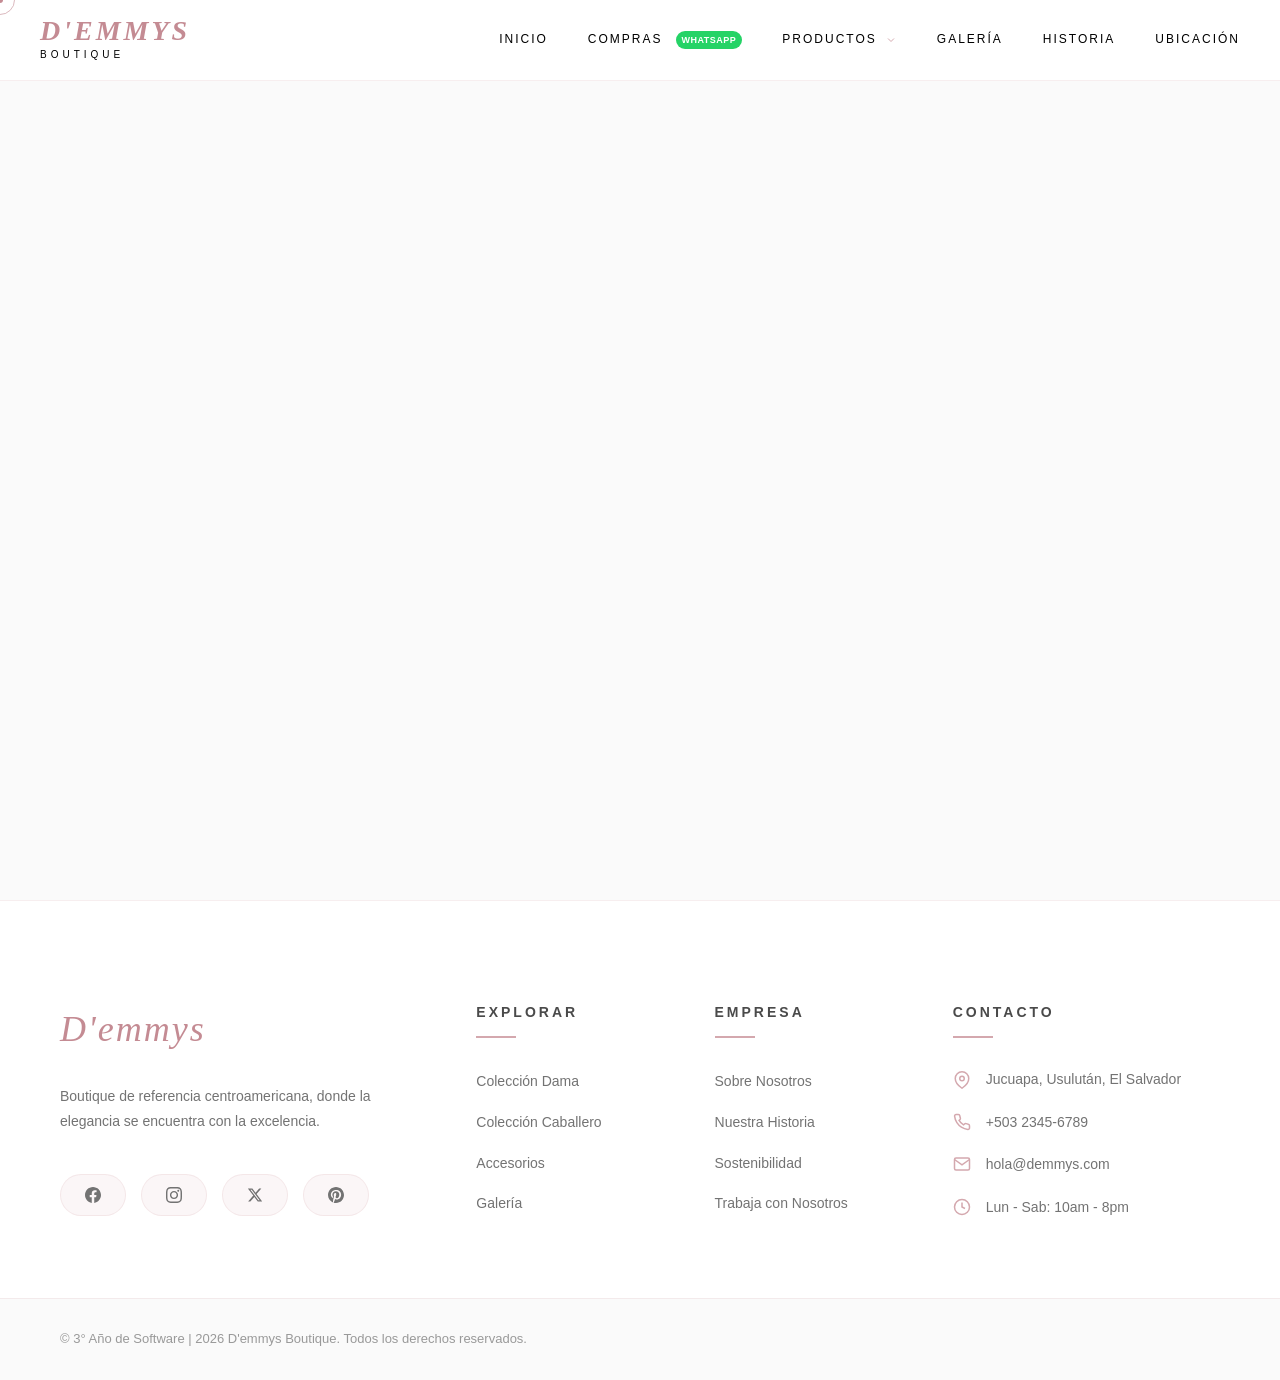
==== compras.html @ dee3576f "Add files via upload" ====
<!DOCTYPE html>
<html lang="es">
<head>
    <meta charset="UTF-8">
    <meta name="viewport" content="width=device-width, initial-scale=1.0">
    <title>Compras | D'emmys Boutique</title>
    <link rel="icon" href="images/Demmy.png">
    <link rel="stylesheet" href="style.css">
    <meta name="description" content="Realiza tus compras en D'emmys Boutique. Carrito de compras con envío a domicilio en Jucuapa, El Salvador.">
    <style>
        /* Estilos específicos para la página de compras */
        .compras-hero {
            padding: 180px 0 100px;
            background: linear-gradient(135deg, #fff 0%, #fafafa 100%);
            text-align: center;
            border-bottom: 1px solid rgba(212, 168, 174, 0.2);
        }

        /* Contenedor del iframe de la tienda */
        .tienda-container {
            width: 100%;
            height: calc(100vh - 80px); /* Altura total menos el navbar */
            margin-top: 80px; /* Espacio para el navbar fijo */
            position: relative;
            overflow: hidden;
        }

        .tienda-container iframe {
            width: 100%;
            height: 100%;
            border: none;
            display: block;
        }

        /* Ajuste para móvil */
        @media (max-width: 768px) {
            .tienda-container {
                height: calc(100vh - 70px);
                margin-top: 70px;
            }
        }
    </style>
</head>
<body>

    <div class="cursor-dot"></div>
    <div class="cursor-ring"></div>

    <div class="scroll-progress"></div>

    <button class="back-to-top" aria-label="Volver arriba">
        <svg viewBox="0 0 24 24" fill="none" stroke="currentColor" stroke-width="2">
            <path d="M18 15l-6-6-6 6"/>
        </svg>
    </button>

    <!-- Header principal de D'emmys (Navbar) -->
    <nav class="navbar" id="navbar">
        <div class="nav-container">
            <a href="index.html" class="logo-link">
                <div class="logo">
                    <span class="logo-text">D'emmys</span>
                    <span class="logo-sub">Boutique</span>
                </div>
            </a>
            
            <ul class="nav-menu">
                <li class="nav-item">
                    <a href="index.html" class="nav-link">
                        <span class="nav-text">Inicio</span>
                        <span class="nav-line"></span>
                    </a>
                </li>
                
                <li class="nav-item">
                    <a href="compras.html" class="nav-link active">
                        <span class="nav-text">Compras</span>
                        <span class="whatsapp-badge">WhatsApp</span>
                        <span class="nav-line" style="width: 100%;"></span>
                    </a>
                </li>
                
                <li class="nav-item dropdown">
                    <a href="productos.html" class="nav-link dropbtn">
                        <span class="nav-text">Productos</span>
                        <svg class="chevron-icon" viewBox="0 0 24 24" fill="none" stroke="currentColor" stroke-width="2">
                            <polyline points="6 9 12 15 18 9"></polyline>
                        </svg>
                    </a>
                    <div class="dropdown-content">
                        <a href="productos.html#dama">Colección Dama</a>
                        <a href="productos.html#caballero">Colección Caballero</a>
                        <a href="productos.html#accesorios">Accesorios Premium</a>
                    </div>
                </li>
                
                <li class="nav-item">
                    <a href="galeria.html" class="nav-link">
                        <span class="nav-text">Galería</span>
                        <span class="nav-line"></span>
                    </a>
                </li>

                <li class="nav-item">
                    <a href="historia.html" class="nav-link">
                        <span class="nav-text">Historia</span>
                        <span class="nav-line"></span>
                    </a>
                </li>

                <li class="nav-item">
                    <a href="ubicacion.html" class="nav-link">
                        <span class="nav-text">Ubicación</span>
                        <span class="nav-line"></span>
                    </a>
                </li>
            </ul>

            <button class="menu-toggle" aria-label="Menú">
                <span></span>
                <span></span>
                <span></span>
            </button>
        </div>
    </nav>

    <!-- Tienda embebida debajo del header -->
    <div class="tienda-container">
        <iframe src="https://demmysboutique57986.store.link/" allowfullscreen loading="lazy"></iframe>
    </div>

    <!-- Footer -->
    <footer class="footer" id="ubicacion">
        <div class="footer-top">
            <div class="container">
                <div class="footer-grid">
                    <div class="footer-brand">
                        <div class="footer-logo">D'emmys</div>
                        <p class="footer-desc">Boutique de referencia centroamericana, donde la elegancia se encuentra con la excelencia.</p>
                        <div class="footer-social">
                            <a href="#" class="social-link" aria-label="Facebook">
                                <svg viewBox="0 0 24 24" fill="currentColor">
                                    <path d="M24 12.073c0-6.627-5.373-12-12-12s-12 5.373-12 12c0 5.99 4.388 10.954 10.125 11.854v-8.385H7.078v-3.47h3.047V9.43c0-3.007 1.792-4.669 4.533-4.669 1.312 0 2.686.235 2.686.235v2.953H15.83c-1.491 0-1.956.925-1.956 1.874v2.25h3.328l-.532 3.47h-2.796v8.385C19.612 23.027 24 18.062 24 12.073z"/>
                                </svg>
                            </a>
                            <a href="#" class="social-link" aria-label="Instagram">
                                <svg viewBox="0 0 24 24" fill="currentColor">
                                    <path d="M12 2.163c3.204 0 3.584.012 4.85.07 3.252.148 4.771 1.691 4.919 4.919.058 1.265.069 1.645.069 4.849 0 3.205-.012 3.584-.069 4.849-.149 3.225-1.664 4.771-4.919 4.919-1.266.058-1.644.07-4.85.07-3.204 0-3.584-.012-4.849-.07-3.26-.149-4.771-1.699-4.919-4.92-.058-1.265-.07-1.644-.07-4.849 0-3.204.013-3.583.07-4.849.149-3.227 1.664-4.771 4.919-4.919 1.266-.057 1.645-.069 4.849-.069zm0-2.163c-3.259 0-3.667.014-4.947.072-4.358.2-6.78 2.618-6.98 6.98-.059 1.281-.073 1.689-.073 4.948 0 3.259.014 3.668.072 4.948.2 4.358 2.618 6.78 6.98 6.98 1.281.058 1.689.072 4.948.072 3.259 0 3.668-.014 4.948-.072 4.354-.2 6.782-2.618 6.979-6.98.059-1.28.073-1.689.073-4.948 0-3.259-.014-3.667-.072-4.947-.196-4.354-2.617-6.78-6.979-6.98-1.281-.059-1.69-.073-4.949-.073zm0 5.838c-3.403 0-6.162 2.759-6.162 6.162s2.759 6.163 6.162 6.163 6.162-2.759 6.162-6.163c0-3.403-2.759-6.162-6.162-6.162zm0 10.162c-2.209 0-4-1.79-4-4 0-2.209 1.791-4 4-4s4 1.791 4 4c0 2.21-1.791 4-4 4zm6.406-11.845c-.796 0-1.441.645-1.441 1.44s.645 1.44 1.441 1.44c.795 0 1.439-.645 1.439-1.44s-.644-1.44-1.439-1.44z"/>
                                </svg>
                            </a>
                            <a href="#" class="social-link" aria-label="Twitter">
                                <svg viewBox="0 0 24 24" fill="currentColor">
                                    <path d="M18.244 2.25h3.308l-7.227 8.26 8.502 11.24H16.17l-5.214-6.817L4.99 21.75H1.68l7.73-8.835L1.254 2.25H8.08l4.713 6.231zm-1.161 17.52h1.833L7.084 4.126H5.117z"/>
                                </svg>
                            </a>
                            <a href="#" class="social-link" aria-label="Pinterest">
                                <svg viewBox="0 0 24 24" fill="currentColor">
                                    <path d="M12 0C5.373 0 0 5.373 0 12c0 5.084 3.163 9.426 7.627 11.174-.105-.949-.2-2.405.042-3.441.218-.937 1.407-5.965 1.407-5.965s-.359-.719-.359-1.782c0-1.668.967-2.914 2.171-2.914 1.023 0 1.518.769 1.518 1.69 0 1.029-.655 2.568-.994 3.995-.283 1.194.599 2.169 1.777 2.169 2.133 0 3.772-2.249 3.772-5.495 0-2.873-2.064-4.882-5.012-4.882-3.414 0-5.418 2.561-5.418 5.207 0 1.031.397 2.138.893 2.738.098.119.112.224.083.345l-.333 1.36c-.053.22-.174.267-.402.161-1.499-.698-2.436-2.889-2.436-4.649 0-3.785 2.75-7.262 7.929-7.262 4.163 0 7.398 2.967 7.398 6.931 0 4.136-2.607 7.464-6.227 7.464-1.216 0-2.359-.632-2.75-1.378l-.748 2.853c-.271 1.043-1.002 2.35-1.492 3.146C9.57 23.812 10.763 24 12 24c6.627 0 12-5.373 12-12S18.627 0 12 0z"/>
                                </svg>
                            </a>
                        </div>
                    </div>
                    
                    <div class="footer-links">
                        <h4>Explorar</h4>
                        <ul>
                            <li><a href="productos.html#dama">Colección Dama</a></li>
                            <li><a href="productos.html#caballero">Colección Caballero</a></li>
                            <li><a href="productos.html#accesorios">Accesorios</a></li>
                            <li><a href="galeria.html">Galería</a></li>
                        </ul>
                    </div>
                    
                    <div class="footer-links">
                        <h4>Empresa</h4>
                        <ul>
                            <li><a href="index.html#historia">Sobre Nosotros</a></li>
                            <li><a href="historia.html">Nuestra Historia</a></li>
                            <li><a href="#">Sostenibilidad</a></li>
                            <li><a href="#">Trabaja con Nosotros</a></li>
                        </ul>
                    </div>
                    
                    <div class="footer-contact">
                        <h4>Contacto</h4>
                        <p>
                            <svg class="contact-icon" viewBox="0 0 24 24" fill="none" stroke="currentColor" stroke-width="2">
                                <path d="M21 10c0 7-9 13-9 13s-9-6-9-13a9 9 0 0 1 18 0z"></path>
                                <circle cx="12" cy="10" r="3"></circle>
                            </svg>
                            Jucuapa, Usulután, El Salvador
                        </p>
                        <p>
                            <svg class="contact-icon" viewBox="0 0 24 24" fill="none" stroke="currentColor" stroke-width="2">
                                <path d="M22 16.92v3a2 2 0 0 1-2.18 2 19.79 19.79 0 0 1-8.63-3.07 19.5 19.5 0 0 1-6-6 19.79 19.79 0 0 1-3.07-8.67A2 2 0 0 1 4.11 2h3a2 2 0 0 1 2 1.72 12.84 12.84 0 0 0 .7 2.81 2 2 0 0 1-.45 2.11L8.09 9.91a16 16 0 0 0 6 6l1.27-1.27a2 2 0 0 1 2.11-.45 12.84 12.84 0 0 0 2.81.7A2 2 0 0 1 22 16.92z"></path>
                            </svg>
                            +503 2345-6789
                        </p>
                        <p>
                            <svg class="contact-icon" viewBox="0 0 24 24" fill="none" stroke="currentColor" stroke-width="2">
                                <path d="M4 4h16c1.1 0 2 .9 2 2v12c0 1.1-.9 2-2 2H4c-1.1 0-2-.9-2-2V6c0-1.1.9-2 2-2z"></path>
                                <polyline points="22,6 12,13 2,6"></polyline>
                            </svg>
                            hola@demmys.com
                        </p>
                        <p>
                            <svg class="contact-icon" viewBox="0 0 24 24" fill="none" stroke="currentColor" stroke-width="2">
                                <circle cx="12" cy="12" r="10"></circle>
                                <polyline points="12 6 12 12 16 14"></polyline>
                            </svg>
                            Lun - Sab: 10am - 8pm
                        </p>
                    </div>
                </div>
            </div>
        </div>
        
        <div class="footer-bottom">
            <div class="container">
                <div class="footer-bottom-content">
                    <p>&copy; 3° Año de Software | 2026 D'emmys Boutique. Todos los derechos reservados.</p>
                    <div class="footer-legal">
                    </div>
                </div>
            </div>
        </div>
    </footer>

    <script src="script.js"></script>
</body>
</html>
---- style.css ----
/* ============================================ */
/* CSS GENERAL - Reset y estilos base */
/* ============================================ */

/* Eliminar líneas del logo (regla agregada previamente) */
.logo-link,
.logo-link:visited,
.logo-link:hover,
.logo-link:active {
    text-decoration: none !important;
    border-bottom: none !important;
}

* {
    margin: 0;
    padding: 0;
    box-sizing: border-box;
}

html {
    scroll-behavior: smooth;
    cursor: none;
}

body {
    font-family: 'Cormorant Garamond', Georgia, serif;
    background-color: #fafafa;
    color: #4a4a4a;
    overflow-x: hidden;
    line-height: 1.6;
}

/* Contenedor */
.container {
    max-width: 1200px;
    margin: 0 auto;
    padding: 0 20px;
}

/* Cursor personalizado (solo escritorio) */
.cursor-dot,
.cursor-ring {
    position: fixed;
    top: 0;
    left: 0;
    transform: translate(-50%, -50%);
    border-radius: 50%;
    z-index: 9999;
    pointer-events: none;
}

.cursor-dot {
    width: 6px;
    height: 6px;
    background-color: #c48b93;
    transition: transform 0.1s ease;
}

.cursor-ring {
    width: 30px;
    height: 30px;
    border: 1.5px solid rgba(196, 139, 147, 0.6);
    background: transparent;
    transition: all 0.15s cubic-bezier(0.25, 0.46, 0.45, 0.94);
}

.cursor-ring.hover {
    width: 50px;
    height: 50px;
    border-color: #d4a8ae;
    background: rgba(212, 168, 174, 0.08);
}

.cursor-ring.click {
    transform: translate(-50%, -50%) scale(0.9);
    background: rgba(212, 168, 174, 0.15);
}

/* Scroll Progress */
.scroll-progress {
    position: fixed;
    display: none;
    top: 0;
    left: 0;
    height: 2px;
    background: linear-gradient(90deg, #c48b93, #d4a8ae);
    z-index: 10001;
    width: 0%;
    transition: width 0.1s ease;
}

/* Botón Volver Arriba */
.back-to-top {
    position: fixed;
    bottom: 40px;
    right: 40px;
    width: 45px;
    height: 45px;
    background: #fff;
    border: 1px solid #d4a8ae;
    border-radius: 50%;
    display: flex;
    align-items: center;
    justify-content: center;
    cursor: none;
    opacity: 0;
    visibility: hidden;
    transform: translateY(20px);
    transition: all 0.3s ease;
    z-index: 999;
    box-shadow: 0 4px 15px rgba(0,0,0,0.05);
}

.back-to-top.visible {
    opacity: 1;
    visibility: visible;
    transform: translateY(0);
}

.back-to-top:hover {
    background: #c48b93;
    border-color: #c48b93;
    transform: translateY(-3px);
}

.back-to-top svg {
    width: 18px;
    height: 18px;
    color: #c48b93;
    transition: color 0.3s ease;
}

.back-to-top:hover svg {
    color: #fff;
}

/* ============================================ */
/* CSS para NAVBAR (común a todas las páginas) */
/* ============================================ */

.navbar {
    position: fixed;
    top: 0;
    width: 100%;
    background: rgba(255, 255, 255, 0.96);
    backdrop-filter: blur(20px);
    z-index: 1000;
    transition: transform 0.4s cubic-bezier(0.25, 0.46, 0.45, 0.94);
    border-bottom: 1px solid rgba(212, 168, 174, 0.2);
}

.nav-container {
    max-width: 1400px;
    margin: 0 auto;
    padding: 0 40px;
    display: flex;
    justify-content: space-between;
    align-items: center;
    height: 80px;
}

.logo {
    text-decoration: none !important;
    font-weight: 900;
    display: flex;
    flex-direction: column;
    align-items: flex-start;
}

.logo-text {
    font-weight: 600;
    font-size: 28px;
    font-style: italic;
    list-style: none;
    text-decoration: none;
    color: #c48b93;
    letter-spacing: 3px;
    text-transform: uppercase;
    line-height: 1;
    transition: color 0.3s ease;
}

.logo-sub {
    text-decoration: none !important;
    font-size: 10px;
    color: #000000;
    letter-spacing: 4px;
    text-transform: uppercase;
    margin-top: 2px;
    font-weight: 500;
    font-family: 'Montserrat', sans-serif;
}

.logo-link:hover .logo-text {
    color: #7c313b;
}

.nav-menu {
    display: flex;
    list-style: none;
    gap: 40px;
    align-items: center;
}

.nav-link {
    font-weight: 500;
    text-decoration: none;
    color: #000000;
    font-size: 12px;
    text-transform: uppercase;
    letter-spacing: 2px;
    position: relative;
    padding: 10px 0;
    display: flex;
    align-items: center;
    gap: 8px;
    transition: color 0.3s ease;
    font-family: 'Montserrat', sans-serif;
}

.nav-line {
    position: absolute;
    display: none;
    bottom: 0;
    left: 0;
    width: 0;
    height: 2px;
    background: #d4a8ae;
    transition: width 0.3s ease;
}

.nav-link:hover {
    color: #c01b31;
}

.nav-link:hover .nav-line {
    width: 100%;
}

.whatsapp-badge {
    background: #25d366;
    color: #fff;
    font-size: 9px;
    padding: 2px 6px;
    border-radius: 10px;
    font-weight: 700;
    letter-spacing: 0.5px;
    margin-left: 5px;
    font-family: 'Montserrat', sans-serif;
}

.whatsapp-link:hover .whatsapp-badge {
    background: #128c7e;
}

.dropdown {
    position: relative;
}

.chevron-icon {
    width: 12px;
    height: 12px;
    transition: transform 0.3s ease;
    color: #d4a8ae;
}

.dropdown:hover .chevron-icon {
    transform: rotate(180deg);
}

.dropdown-content {
    position: absolute;
    top: calc(100% + 10px);
    left: 50%;
    transform: translateX(-50%) translateY(10px);
    background: rgba(255, 255, 255, 0.98);
    min-width: 220px;
    border: 1px solid rgba(212, 168, 174, 0.3);
    border-radius: 4px;
    box-shadow: 0 20px 40px rgba(0,0,0,0.05);
    opacity: 0;
    visibility: hidden;
    transition: all 0.3s ease;
    padding: 10px 0;
}

.dropdown-content::before {
    content: '';
    position: absolute;
    top: -5px;
    left: 50%;
    transform: translateX(-50%) rotate(45deg);
    width: 10px;
    height: 10px;
    background: #fff;
    border-left: 1px solid rgba(212, 168, 174, 0.3);
    border-top: 1px solid rgba(212, 168, 174, 0.3);
}

.dropdown:hover .dropdown-content {
    opacity: 1;
    visibility: visible;
    transform: translateX(-50%) translateY(0);
}

.dropdown-content a {
    color: #4a4a4a;
    padding: 12px 24px;
    text-decoration: none;
    display: block;
    font-size: 12px;
    letter-spacing: 1px;
    transition: all 0.3s ease;
    position: relative;
    font-family: 'Montserrat', sans-serif;
}

.dropdown-content a:hover {
    background: rgba(212, 168, 174, 0.1);
    color: #c48b93;
    padding-left: 30px;
}

.menu-toggle {
    display: none;
    flex-direction: column;
    gap: 5px;
    background: none;
    border: none;
    cursor: none;
    padding: 10px;
}

.menu-toggle span {
    width: 28px;
    height: 2px;
    background: #d4a8ae;
    transition: all 0.3s ease;
}

/* ============================================ */
/* CSS para PÁGINA INDEX (slider, ofertas, categorías, etc) */
/* ============================================ */

.hero-slider {
    position: relative;
    height: 100vh;
    margin-top: 80px;
    overflow: hidden;
    background: #fafafa;
}

.slider-container {
    position: relative;
    width: 100%;
    height: 100%;
}

.slider-track {
    position: relative;
    width: 100%;
    height: 100%;
}

.slide {
    position: absolute;
    top: 0;
    left: 0;
    width: 100%;
    height: 100%;
    opacity: 0;
    visibility: hidden;
    transition: opacity 1s ease, visibility 1s ease;
}

.slide.active {
    opacity: 1;
    visibility: visible;
}

.slide-bg {
    position: absolute;
    top: 0;
    left: 0;
    width: 100%;
    height: 100%;
    overflow: hidden;
}

.slide-bg img {
    width: 100%;
    height: 100%;
    object-fit: cover;
    transform: scale(1);
}

.slide-overlay {
    position: absolute;
    top: 0;
    left: 0;
    width: 100%;
    height: 100%;
    background: linear-gradient(90deg, rgba(0,0,0,0.5) 0%, rgba(0,0,0,0.3) 50%, rgba(0,0,0,0.1) 100%);
}

.slide-content {
    position: relative;
    z-index: 2;
    height: 100%;
    display: flex;
    flex-direction: column;
    justify-content: center;
    padding: 0 10%;
    max-width: 800px;
}

.slide-tag {
    font-size: 12px;
    text-transform: uppercase;
    letter-spacing: 6px;
    color: #f2e4e6;
    margin-bottom: 25px;
    font-family: 'Montserrat', sans-serif;
    font-weight: 400;
    position: relative;
    display: inline-block;
    opacity: 0;
    transform: translateY(20px);
    transition: all 0.8s ease 0.3s;
}

.slide.active .slide-tag {
    opacity: 1;
    transform: translateY(0);
}

.slide-title {
    font-size: 72px;
    font-weight: 300;
    margin-bottom: 50px;
    line-height: 1.1;
    color: #fff;
    font-style: italic;
    letter-spacing: 1px;
}

.slide-title .line {
    display: block;
    opacity: 0;
    transform: translateY(30px);
    transition: all 0.8s ease;
}

.slide.active .slide-title .line:nth-child(1) {
    opacity: 1;
    transform: translateY(0);
    transition-delay: 0.5s;
}

.slide.active .slide-title .line:nth-child(2) {
    opacity: 1;
    transform: translateY(0);
    transition-delay: 0.7s;
}

.btn-explorar {
    position: relative;
    padding: 20px 40px;
    background: transparent;
    border: 1px solid rgba(212, 168, 174, 0.5);
    color: #d4a8ae;
    font-size: 12px;
    text-transform: uppercase;
    letter-spacing: 3px;
    cursor: none;
    font-weight: 500;
    display: inline-flex;
    align-items: center;
    gap: 20px;
    transition: all 0.4s ease;
    text-decoration: none;
    font-family: 'Montserrat', sans-serif;
    width: fit-content;
    opacity: 0;
    transform: translateY(20px);
}

.slide.active .btn-explorar {
    opacity: 1;
    transform: translateY(0);
    transition: all 0.4s ease 0.9s;
}

.btn-explorar:hover {
    border-color: #c48b93;
    background: rgba(196, 139, 147, 0.1);
    color: #fff;
    padding: 20px 50px;
}

.btn-explorar:hover .btn-line-left,
.btn-explorar:hover .btn-line-right {
    width: 40px;
    background: #fff;
}

.slider-controls {
    position: absolute;
    bottom: 50%;
    transform: translateY(50%);
    width: 100%;
    display: flex;
    justify-content: space-between;
    padding: 0 40px;
    pointer-events: none;
    z-index: 10;
}

.slider-arrow {
    width: 50px;
    height: 50px;
    border: 1px solid rgba(212, 168, 174, 0.4);
    background: rgba(255, 255, 255, 0.1);
    backdrop-filter: blur(10px);
    border-radius: 50%;
    display: flex;
    align-items: center;
    justify-content: center;
    cursor: none;
    pointer-events: all;
    transition: all 0.3s ease;
    color: #d4a8ae;
}

.slider-arrow:hover {
    background: #c48b93;
    border-color: #c48b93;
    transform: scale(1.1);
    color: #fff;
}

.slider-arrow svg {
    width: 20px;
    height: 20px;
}

.slider-indicators {
    position: absolute;
    bottom: 50px;
    left: 50%;
    transform: translateX(-50%);
    display: flex;
    gap: 15px;
    z-index: 10;
}

.indicator {
    width: 10px;
    height: 10px;
    border-radius: 50%;
    border: 1px solid rgba(212, 168, 174, 0.5);
    background: transparent;
    cursor: none;
    transition: all 0.3s ease;
    position: relative;
}

.indicator::before {
    content: '';
    position: absolute;
    top: 50%;
    left: 50%;
    transform: translate(-50%, -50%) scale(0);
    width: 100%;
    height: 100%;
    background: #d4a8ae;
    border-radius: 50%;
    transition: transform 0.3s ease;
}

.indicator.active::before {
    transform: translate(-50%, -50%) scale(1);
}

.indicator.active {
    border-color: #d4a8ae;
    transform: scale(1.2);
}

.slide-counter {
    position: absolute;
    bottom: 50px;
    right: 80px;
    color: #fff;
    font-family: 'Cormorant Garamond', Georgia, serif;
    font-size: 16px;
    letter-spacing: 2px;
    z-index: 10;
    display: flex;
    align-items: center;
    gap: 8px;
}

.slide-counter .current {
    font-weight: 600;
    color: #d4a8ae;
    font-size: 20px;
}

.slide-counter .separator {
    width: 30px;
    height: 1px;
    background: rgba(212, 168, 174, 0.5);
    margin: 0 4px;
}

.slide-counter .total {
    color: rgba(255, 255, 255, 0.6);
    font-size: 14px;
}

/* Sección Ofertas */
.ofertas-section {
    padding: 120px 0;
    background: #f2e4e6;
}

.section-header {
    text-align: center;
    margin-bottom: 60px;
    padding-top: 20px;
}

.section-label {
    display: block;
    font-size: 11px;
    text-transform: uppercase;
    letter-spacing: 4px;
    color: #000000;
    margin-bottom: 15px;
    font-family: 'Montserrat', sans-serif;
    font-weight: 900;
}

.section-title {
    font-size: 42px;
    color: #000000;
    font-weight: 700;
    line-height: 1.2;
}

.section-line {
    width: 300px;
    height: 1px;
    background: #8f3641;
    margin: auto;
}

.ofertas-grid {
    display: grid;
    grid-template-columns: repeat(4, 1fr);
    gap: 25px;
}

.oferta-card {
    background: #fff;
    border: 1px solid rgba(212, 168, 174, 0.2);
    border-radius: 8px;
    overflow: hidden;
    position: relative;
    transition: all 0.4s cubic-bezier(0.25, 0.46, 0.45, 0.94);
}

.oferta-card:hover {
    transform: translateY(-10px);
    box-shadow: 0 20px 40px rgba(0,0,0,0.05);
    border-color: rgba(212, 168, 174, 0.4);
}

.oferta-badge {
    position: absolute;
    top: 15px;
    left: 15px;
    background: #c48b93;
    color: #fff;
    padding: 6px 12px;
    font-size: 11px;
    font-weight: 700;
    border-radius: 4px;
    z-index: 3;
    font-family: 'Montserrat', sans-serif;
    box-shadow: 0 4px 10px rgba(0,0,0,0.05);
}

.oferta-img-container {
    aspect-ratio: 3/4;
    overflow: hidden;
    position: relative;
}

.oferta-img-container img {
    width: 100%;
    height: 100%;
    object-fit: cover;
    transition: transform 0.6s cubic-bezier(0.25, 0.46, 0.45, 0.94);
}

.oferta-card:hover .oferta-img-container img {
    transform: scale(1.1);
}

.oferta-overlay {
    position: absolute;
    top: 0;
    left: 0;
    width: 100%;
    height: 100%;
    background: rgba(0, 0, 0, 0.3);
    display: flex;
    align-items: center;
    justify-content: center;
    opacity: 0;
    transition: opacity 0.4s ease;
}

.oferta-card:hover .oferta-overlay {
    opacity: 1;
}

.btn-ver{
    padding: 12px 24px;
    background: #fff;
    color: #000000;
    list-style: none;
    border: none;
    border-radius: 30px;
    font-size: 11px;
    text-transform: uppercase;
    letter-spacing: 1.5px;
    cursor: none;
    font-family: 'Montserrat', sans-serif;
    font-weight: 600;
    transform: translateY(20px);
    transition: all 0.4s ease;
    text-decoration: none;
}

.oferta-card:hover .btn-ver{
    transform: translateY(0);
}

.btn-ver:hover{
    background: #c48b93;
    color: #fff;
}

.oferta-info {
    padding: 20px;
    text-align: center;
}

.oferta-info h4 {
    font-size: 18px;
    color: #4a4a4a;
    margin-bottom: 12px;
    font-weight: 500;
    font-family: 'Cormorant Garamond', serif;
}

.oferta-precios {
    display: flex;
    gap: 12px;
    align-items: center;
    justify-content: center;
}

.precio-anterior {
    font-size: 14px;
    color: #999;
    text-decoration: line-through;
}

.precio-actual {
    font-size: 20px;
    color: #c48b93;
    font-weight: 600;
    font-family: 'Cormorant Garamond', serif;
}

/* Sección Categorías */
.categorias-section {
    padding: 120px 0;
    background: linear-gradient(180deg, #fff 0%, #fafafa 100%);
}

.categorias-grid {
    display: grid;
    grid-template-columns: repeat(3, 1fr);
    gap: 30px;
}

.categoria-card {
    position: relative;
    height: 600px;
    border-radius: 12px;
    overflow: hidden;
    cursor: none;
}

.categoria-img-wrapper {
    position: absolute;
    top: 0;
    left: 0;
    width: 100%;
    height: 100%;
    overflow: hidden;
}

.categoria-img-wrapper img {
    width: 100%;
    height: 100%;
    object-fit: cover;
    transition: transform 0.8s cubic-bezier(0.25, 0.46, 0.45, 0.94);
}

.categoria-card:hover .categoria-img-wrapper img {
    transform: scale(1.1);
}

.categoria-overlay {
    position: absolute;
    top: 0;
    left: 0;
    width: 100%;
    height: 100%;
    background: linear-gradient(to top, rgba(255,255,255,0.9) 0%, rgba(255,255,255,0.4) 50%, rgba(255,255,255,0.1) 100%);
    z-index: 1;
    transition: background 0.4s ease;
}

.categoria-card:hover .categoria-overlay {
    background: linear-gradient(to top, rgba(255,255,255,0.95) 0%, rgba(255,255,255,0.6) 100%);
}

.categoria-content {
    position: absolute;
    bottom: 0;
    left: 0;
    width: 100%;
    padding: 40px;
    z-index: 2;
    color: #4a4a4a;
    transform: translateY(20px);
    transition: transform 0.4s ease;
}

.categoria-card:hover .categoria-content {
    transform: translateY(0);
}

.categoria-content h3 {
    font-size: 28px;
    margin-bottom: 10px;
    font-weight: 400;
    font-style: italic;
    font-family: 'Cormorant Garamond', serif;
}

.categoria-content p {
    font-size: 14px;
    color: #c48b93;
    margin-bottom: 20px;
    letter-spacing: 1px;
    font-family: 'Montserrat', sans-serif;
}

.categoria-link {
    display: inline-flex;
    align-items: center;
    gap: 10px;
    color: #4a4a4a;
    text-decoration: none;
    font-size: 12px;
    text-transform: uppercase;
    letter-spacing: 2px;
    font-family: 'Montserrat', sans-serif;
    position: relative;
    padding-bottom: 5px;
    transition: color 0.3s ease;
}

.categoria-link::after {
    content: '';
    position: absolute;
    bottom: 0;
    left: 0;
    width: 0;
    height: 1px;
    background: #c48b93;
    transition: width 0.4s ease;
}

.categoria-link:hover::after {
    width: 100%;
}

.categoria-link svg {
    width: 16px;
    height: 16px;
    transition: transform 0.3s ease;
}

.categoria-link:hover svg {
    transform: translateX(5px);
}

/* MVV Section */
.mvv-section {
    padding: 120px 0;
    background: #fff;
    border-top: 1px solid rgba(212, 168, 174, 0.2);
}

.mvv-grid {
    display: grid;
    grid-template-columns: repeat(3, 1fr);
    gap: 40px;
}

.mvv-box {
    background: #fafafa;
    border: 1px solid rgba(212, 168, 174, 0.2);
    border-radius: 12px;
    padding: 50px 40px;
    text-align: center;
    position: relative;
    overflow: hidden;
    transition: all 0.4s cubic-bezier(0.25, 0.46, 0.45, 0.94);
}

.mvv-box::before {
    content: '';
    position: absolute;
    top: 0;
    left: 0;
    width: 100%;
    height: 4px;
    background: #d4a8ae;
    transform: scaleX(0);
    transition: transform 0.4s ease;
}

.mvv-box:hover {
    transform: translateY(-10px);
    border-color: rgba(212, 168, 174, 0.4);
    box-shadow: 0 20px 40px rgba(0,0,0,0.05);
}

.mvv-box:hover::before {
    transform: scaleX(1);
}

.mvv-icon {
    width: 60px;
    height: 60px;
    margin: 0 auto 25px;
    color: #d4a8ae;
    display: flex;
    align-items: center;
    justify-content: center;
    transition: transform 0.6s ease;
}

.mvv-box:hover .mvv-icon {
    transform: rotateY(360deg);
}

.mvv-icon svg {
    width: 100%;
    height: 100%;
    stroke: currentColor;
}

.mvv-box h3 {
    font-size: 28px;
    color: #4a4a4a;
    margin-bottom: 20px;
    font-weight: 400;
    letter-spacing: 2px;
    font-style: italic;
}

.mvv-box > p {
    font-size: 14px;
    color: #737373;
    line-height: 1.8;
    font-family: 'Montserrat', sans-serif;
}

.valores-lista {
    list-style: none;
    text-align: left;
    padding: 0;
}

.valor-item {
    display: flex;
    align-items: center;
    gap: 12px;
    font-size: 14px;
    color: #737373;
    padding: 12px 0;
    font-family: 'Montserrat', sans-serif;
    transition: all 0.3s ease;
}

.valor-item:hover {
    color: #c48b93;
    padding-left: 10px;
}

.valor-item:last-child {
    border-bottom: none;
}

.valor-dot {
    width: 6px;
    height: 6px;
    background: #d4a8ae;
    border-radius: 50%;
    transition: transform 0.3s ease;
}

.valor-item:hover .valor-dot {
    transform: scale(1.5);
    background: #c48b93;
}

/* Reseñas Section */
.resenas-section {
    padding: 120px 0;
    background: #f2e4e6;
    overflow: hidden;
}

.resenas-grid {
    display: grid;
    grid-template-columns: repeat(3, 1fr);
    gap: 30px;
    align-items: stretch;
}

.resena-card {
    background: #fff;
    border-radius: 12px;
    padding: 40px;
    border: 1px solid rgba(212, 168, 174, 0.2);
    transition: all 0.4s cubic-bezier(0.25, 0.46, 0.45, 0.94);
    display: flex;
    flex-direction: column;
    justify-content: space-between;
    height: 100%;
}

.resena-card:hover {
    transform: translateY(-5px);
    box-shadow: 0 20px 40px rgba(0,0,0,0.05);
}

.resena-stars {
    color: #d4a8ae;
    font-size: 20px;
    margin-bottom: 20px;
    letter-spacing: 2px;
}

.resena-texto {
    font-size: 15px;
    color: #737373;
    line-height: 1.8;
    margin-bottom: 25px;
    font-style: italic;
    flex: 1;
    font-family: 'Cormorant Garamond', serif;
}

.resena-autor {
    display: flex;
    align-items: center;
    gap: 15px;
    margin-top: auto;
}

.resena-avatar {
    width: 50px;
    height: 50px;
    border-radius: 50%;
    overflow: hidden;
    flex-shrink: 0;
    background: linear-gradient(135deg, #f2e4e6, #d4a8ae);
}

.resena-avatar img {
    width: 100%;
    height: 100%;
    object-fit: cover;
    display: block;
}

.resena-info h4 {
    font-size: 16px;
    color: #4a4a4a;
    margin-bottom: 4px;
    font-weight: 600;
    font-family: 'Cormorant Garamond', serif;
}

.resena-info p {
    font-size: 12px;
    color: #c48b93;
    font-family: 'Montserrat', sans-serif;
}

/* ============================================ */
/* CSS para PÁGINA PRODUCTOS */
/* ============================================ */

.hero-productos {
    position: relative;
    height: 70vh;
    margin-top: 80px;
    overflow: hidden;
    display: flex;
    align-items: center;
    justify-content: center;
}

.hero-productos-bg {
    position: absolute;
    top: 0;
    left: 0;
    width: 100%;
    height: 100%;
}

.hero-productos-bg img {
    width: 100%;
    height: 100%;
    object-fit: cover;
    filter: brightness(0.7);
}

.hero-productos-overlay {
    position: absolute;
    top: 0;
    left: 0;
    width: 100%;
    height: 100%;
    background: linear-gradient(to bottom, rgba(0,0,0,0.4), rgba(0,0,0,0.6));
}

.hero-productos-content {
    position: relative;
    z-index: 2;
    text-align: center;
    color: #fff;
    padding: 0 20px;
    max-width: 800px;
}

.hero-productos-tag {
    font-size: 12px;
    text-transform: uppercase;
    letter-spacing: 6px;
    color: #f2e4e6;
    margin-bottom: 20px;
    font-family: 'Montserrat', sans-serif;
}

.hero-productos-title {
    font-size: 64px;
    font-weight: 300;
    margin-bottom: 20px;
    font-style: italic;
    letter-spacing: 2px;
    font-family: 'Cormorant Garamond', serif;
}

.hero-productos-desc {
    font-size: 18px;
    color: #f2e4e6;
    margin-bottom: 40px;
    font-family: 'Montserrat', sans-serif;
    font-weight: 300;
}

.categorias-nav {
    display: flex;
    gap: 20px;
    justify-content: center;
    flex-wrap: wrap;
}

.categoria-nav-item {
    padding: 15px 30px;
    background: rgba(255,255,255,0.1);
    border: 1px solid rgba(255,255,255,0.3);
    color: #fff;
    text-decoration: none;
    font-family: 'Montserrat', sans-serif;
    font-size: 12px;
    text-transform: uppercase;
    letter-spacing: 2px;
    transition: all 0.4s ease;
    cursor: none;
    backdrop-filter: blur(5px);
}

.categoria-nav-item:hover {
    background: #c48b93;
    border-color: #c48b93;
    transform: translateY(-3px);
    color: #fff;
}

.productos-section {
    padding: 100px 0;
    background: #fff;
}

.productos-section.bg-dark {
    background: #fafafa;
}

.productos-section.bg-dark .section-title,
.productos-section.bg-dark .section-label,
.productos-section.bg-dark .section-desc {
    color: #4a4a4a;
}

.seccion-separador {
    height: 2px;
    background: linear-gradient(90deg, transparent, #d4a8ae, transparent);
    margin: 0 auto;
    width: 200px;
    opacity: 0.5;
}

.productos-grid {
    display: grid;
    grid-template-columns: repeat(3, 1fr);
    gap: 30px;
    margin-bottom: 50px;
}

.producto-card {
    background: #fff;
    border: 1px solid rgba(212, 168, 174, 0.2);
    border-radius: 8px;
    overflow: hidden;
    position: relative;
    transition: all 0.4s cubic-bezier(0.25, 0.46, 0.45, 0.94);
}

.productos-section.bg-dark .producto-card {
    background: #fff;
    border-color: rgba(212, 168, 174, 0.2);
}

.productos-section.bg-dark .producto-card h4 {
    color: #4a4a4a;
}

.productos-section.bg-dark .producto-cat {
    color: #888;
}

.productos-section.bg-dark .producto-precio {
    color: #c48b93;
}

.producto-card:hover {
    transform: translateY(-10px);
    box-shadow: 0 20px 40px rgba(0,0,0,0.05);
    border-color: rgba(212, 168, 174, 0.4);
}

.producto-badge {
    position: absolute;
    top: 15px;
    right: 15px;
    background: #c48b93;
    color: #fff;
    padding: 6px 12px;
    font-size: 10px;
    font-weight: 700;
    border-radius: 4px;
    z-index: 3;
    font-family: 'Montserrat', sans-serif;
    text-transform: uppercase;
    letter-spacing: 1px;
}

.producto-img-container {
    aspect-ratio: 3/4;
    overflow: hidden;
    position: relative;
}

.producto-img-container img {
    width: 100%;
    height: 100%;
    object-fit: cover;
    transition: transform 0.6s cubic-bezier(0.25, 0.46, 0.45, 0.94);
}

.producto-card:hover .producto-img-container img {
    transform: scale(1.1);
}

.producto-overlay {
    position: absolute;
    top: 0;
    left: 0;
    width: 100%;
    height: 100%;
    background: rgba(0, 0, 0, 0.4);
    display: flex;
    align-items: center;
    justify-content: center;
    opacity: 0;
    transition: opacity 0.4s ease;
}

.producto-card:hover .producto-overlay {
    opacity: 1;
}

.btn-ver.light {
    background: #fff;
    color: #4a4a4a;
    text-decoration: none;
    list-style: none;
}

.btn-ver.light:hover {
    background: #c48b93;
    color: #fff;
}

.producto-info {
    padding: 25px;
    text-align: center;
}

.producto-info h4 {
    font-size: 20px;
    color: #4a4a4a;
    margin-bottom: 8px;
    font-weight: 500;
    font-style: italic;
    font-family: 'Cormorant Garamond', serif;
}

.producto-cat {
    font-size: 12px;
    color: #888;
    text-transform: uppercase;
    letter-spacing: 1px;
    margin-bottom: 12px;
    font-family: 'Montserrat', sans-serif;
}

.producto-precio {
    font-size: 20px;
    color: #c48b93;
    font-weight: 600;
    font-family: 'Cormorant Garamond', serif;
}

.producto-precio .precio-anterior {
    font-size: 14px;
    color: #999;
    text-decoration: line-through;
    margin-right: 8px;
}

.producto-precio .precio-actual {
    color: #c48b93;
}

.section-cta {
    text-align: center;
    margin-top: 60px;
}

.btn-whatsapp {
    display: inline-flex;
    align-items: center;
    gap: 12px;
    padding: 18px 36px;
    background: #25d366;
    color: #fff;
    text-decoration: none;
    border-radius: 50px;
    font-family: 'Montserrat', sans-serif;
    font-size: 12px;
    text-transform: uppercase;
    letter-spacing: 1.5px;
    font-weight: 600;
    transition: all 0.4s ease;
    cursor: none;
    box-shadow: 0 4px 15px rgba(0,0,0,0.05);
}

.btn-whatsapp.dark {
    background: #25d366;
    color: #fff;
}

.btn-whatsapp:hover {
    transform: translateY(-3px);
    box-shadow: 0 8px 25px rgba(37, 211, 102, 0.3);
}

.btn-whatsapp svg {
    width: 20px;
    height: 20px;
    fill: currentColor;
}

/* ============================================ */
/* CSS para PÁGINA GALERÍA */
/* ============================================ */

.hero-galeria {
    position: relative;
    height: 70vh;
    margin-top: 80px;
    background: linear-gradient(135deg, #fff 0%, #fafafa 100%);
    overflow: hidden;
    display: flex;
    align-items: center;
    justify-content: center;
    border-bottom: 1px solid rgba(212, 168, 174, 0.2);
}

.hero-galeria-content {
    position: relative;
    z-index: 2;
    text-align: center;
    color: #4a4a4a;
    padding: 0 20px;
    max-width: 800px;
}

.hero-galeria-tag {
    font-size: 12px;
    text-transform: uppercase;
    letter-spacing: 6px;
    color: #c48b93;
    margin-bottom: 25px;
    font-family: 'Montserrat', sans-serif;
    opacity: 0;
    transform: translateY(20px);
    animation: fadeInUp 1s ease 0.3s forwards;
}

.hero-galeria-title {
    font-size: 64px;
    font-weight: 300;
    margin-bottom: 25px;
    line-height: 1.1;
    color: #4a4a4a;
    font-style: italic;
    letter-spacing: 1px;
    opacity: 0;
    transform: translateY(30px);
    animation: fadeInUp 1s ease 0.5s forwards;
}

.hero-galeria-desc {
    font-size: 18px;
    color: #737373;
    margin-bottom: 50px;
    font-family: 'Montserrat', sans-serif;
    font-weight: 300;
    line-height: 1.8;
    opacity: 0;
    transform: translateY(30px);
    animation: fadeInUp 1s ease 0.7s forwards;
}

.scroll-indicator {
    position: absolute;
    bottom: 50px;
    left: 50%;
    transform: translateX(-50%);
    display: flex;
    flex-direction: column;
    align-items: center;
    gap: 15px;
    color: #888;
    font-family: 'Montserrat', sans-serif;
    font-size: 10px;
    text-transform: uppercase;
    letter-spacing: 2px;
}

.scroll-line {
    width: 1px;
    height: 50px;
    background: #d4a8ae;
    position: relative;
    overflow: hidden;
}

.scroll-line::after {
    content: '';
    position: absolute;
    top: -50px;
    left: 0;
    width: 100%;
    height: 100%;
    background: #c48b93;
    animation: scrollIndicator 2s ease-in-out infinite;
}

@keyframes scrollIndicator {
    0% { top: -50px; }
    50% { top: 0; }
    100% { top: 50px; }
}

.galeria-section {
    padding: 120px 0;
    background: #fff;
    overflow: hidden;
}

.galeria-section.bg-dark {
    background: #fafafa;
    border-top: 1px solid rgba(212, 168, 174, 0.2);
    border-bottom: 1px solid rgba(212, 168, 174, 0.2);
}

.film-strip-container {
    width: 100%;
    padding: 40px 0;
    position: relative;
    cursor: none;
}

.film-strip {
    display: flex;
    gap: 0;
    width: fit-content;
    border-top: 2px solid #d4a8ae;
    border-bottom: 2px solid #d4a8ae;
    position: relative;
    animation: slideInfinite linear infinite;
    animation-duration: 60s;
}

.film-strip::before,
.film-strip::after {
    content: '';
    position: absolute;
    left: 0;
    width: 100%;
    height: 8px;
    background-image: 
        linear-gradient(90deg, #d4a8ae 0%, #d4a8ae 25%, transparent 25%, transparent 75%, #d4a8ae 75%, #d4a8ae 100%),
        linear-gradient(0deg, #fff 0%, #fff 100%);
    background-size: 20px 100%, 100% 100%;
    background-repeat: repeat-x;
    z-index: 2;
}

.film-strip::before {
    top: -11.5px;
}

.film-strip::after {
    bottom: -11.5px;
}

.film-strip.reverse {
    animation-direction: reverse;
}

.film-item {
    flex-shrink: 0;
    width: 350px;
    aspect-ratio: 3 / 4;
    border-right: 2px solid #d4a8ae;
    position: relative;
    overflow: hidden;
}

.film-item:first-child {
    border-left: 2px solid #d4a8ae;
}

.film-item img {
    width: 100%;
    height: 100%;
    object-fit: cover;
    display: block;
    transition: transform 0.6s cubic-bezier(0.25, 0.46, 0.45, 0.94);
}

.film-item:hover img {
    transform: scale(1.05);
}

.film-overlay {
    position: absolute;
    top: 0;
    left: 0;
    width: 100%;
    height: 100%;
    background: linear-gradient(to top, rgba(255,255,255,0.9) 0%, rgba(255,255,255,0.4) 50%, rgba(255,255,255,0) 100%);
    display: flex;
    align-items: flex-end;
    justify-content: center;
    padding: 30px;
    opacity: 0;
    transition: opacity 0.4s ease;
    z-index: 1;
}

.film-item:hover .film-overlay {
    opacity: 1;
}

.film-info {
    text-align: center;
    color: #4a4a4a;
    transform: translateY(20px);
    transition: transform 0.4s ease;
}

.film-item:hover .film-info {
    transform: translateY(0);
}

.film-cat {
    display: block;
    font-size: 10px;
    text-transform: uppercase;
    letter-spacing: 3px;
    color: #c48b93;
    margin-bottom: 12px;
    font-family: 'Montserrat', sans-serif;
}

.film-info h3 {
    font-size: 24px;
    font-weight: 400;
    margin-bottom: 12px;
    font-style: italic;
    color: #4a4a4a;
}

.film-price {
    font-size: 18px;
    color: #c48b93;
    font-weight: 600;
    margin-bottom: 25px;
    font-family: 'Cormorant Garamond', serif;
}

.btn-film {
    padding: 12px 24px;
    text-decoration: none;
    background: #fff;
    color: #4a4a4a;
    border: 1px solid rgba(212, 168, 174, 0.3);
    border-radius: 30px;
    font-size: 11px;
    text-transform: uppercase;
    letter-spacing: 1.5px;
    cursor: none;
    font-family: 'Montserrat', sans-serif;
    font-weight: 600;
    transition: all 0.4s ease;
}

.btn-film:hover {
    background: #c48b93;
    border-color: #c48b93;
    color: #fff;
}

.btn-film.light {
    background: #fff;
    border-color: rgba(212, 168, 174, 0.3);
    color: #4a4a4a;
}

.btn-film.light:hover {
    background: #c48b93;
    border-color: #c48b93;
    color: #fff;
}

.galeria-cta {
    padding: 120px 0;
    background: #f2e4e6;
    text-align: center;
}

.galeria-cta h2 {
    font-size: 42px;
    color: #4a4a4a;
    margin-bottom: 25px;
    font-weight: 400;
    font-style: italic;
    font-family: 'Cormorant Garamond', serif;
}

.galeria-cta p {
    font-size: 18px;
    color: #737373;
    margin-bottom: 50px;
    font-family: 'Montserrat', sans-serif;
    line-height: 1.8;
}

.cta-buttons {
    display: flex;
    gap: 20px;
    justify-content: center;
    flex-wrap: wrap;
}

.btn-primary {
    padding: 18px 36px;
    background: #c48b93;
    color: #fff;
    text-decoration: none;
    border-radius: 50px;
    font-family: 'Montserrat', sans-serif;
    font-size: 12px;
    text-transform: uppercase;
    letter-spacing: 1.5px;
    font-weight: 600;
    transition: all 0.4s ease;
    cursor: none;
    box-shadow: 0 4px 15px rgba(196, 139, 147, 0.3);
}

.btn-primary:hover {
    background: #d4a8ae;
    transform: translateY(-3px);
    box-shadow: 0 8px 25px rgba(212, 168, 174, 0.4);
}

@keyframes slideInfinite {
    0% { transform: translateX(0); }
    100% { transform: translateX(-50%); }
}

@keyframes fadeInUp {
    to {
        opacity: 1;
        transform: translateY(0);
    }
}

/* ============================================ */
/* CSS para PÁGINA HISTORIA */
/* ============================================ */

.hero-historia {
    padding: 180px 0 100px;
    background: #fff;
    text-align: center;
    border-bottom: 1px solid rgba(212, 168, 174, 0.2);
}

.historia-slider-section {
    padding: 80px 0;
    background: #fafafa;
    overflow: hidden;
    width: 100%;
}

.historia-slider-container {
    width: 100%;
    overflow: hidden;
    position: relative;
    mask-image: linear-gradient(to right, transparent 0%, black 5%, black 95%, transparent 100%);
    -webkit-mask-image: linear-gradient(to right, transparent 0%, black 5%, black 95%, transparent 100%);
}

.historia-track {
    display: flex;
    width: max-content;
    animation: scrollHistoria 60s linear infinite;
    padding: 20px 0;
}

.historia-track:hover {
    animation-play-state: paused;
}

.historia-slide {
    width: 450px;
    margin-right: 40px;
    flex-shrink: 0;
    padding: 40px;
    background: #fff;
    border: 1px solid rgba(212, 168, 174, 0.2);
    border-radius: 12px;
    box-shadow: 0 10px 30px rgba(0,0,0,0.02);
    transition: transform 0.3s cubic-bezier(0.25, 0.46, 0.45, 0.94), border-color 0.3s ease;
    white-space: normal;
}

.historia-slide:hover {
    transform: translateY(-5px);
    border-color: #d4a8ae;
}

.historia-year {
    font-family: 'Montserrat', sans-serif;
    color: #c48b93;
    font-size: 14px;
    font-weight: 600;
    margin-bottom: 15px;
    letter-spacing: 2px;
}

.historia-title {
    font-size: 26px;
    font-style: italic;
    color: #4a4a4a;
    margin-bottom: 15px;
    line-height: 1.2;
    font-family: 'Cormorant Garamond', serif;
}

.historia-text {
    font-size: 14px;
    color: #737373;
    line-height: 1.8;
    font-family: 'Montserrat', sans-serif;
}

.historia-separator {
    display: flex;
    align-items: center;
    justify-content: center;
    width: 250px;
    margin-right: 40px;
    flex-shrink: 0;
    opacity: 0.6;
}

.separator-line {
    height: 1px;
    width: 50px;
    background: #d4a8ae;
}

.separator-text {
    font-family: 'Montserrat', sans-serif;
    font-size: 11px;
    text-transform: uppercase;
    letter-spacing: 3px;
    color: #c48b93;
    margin: 0 15px;
    text-align: center;
}

@keyframes scrollHistoria {
    0% { transform: translateX(0); }
    100% { transform: translateX(-50%); }
}

.vision-section {
    padding: 100px 0;
    background: #fff;
    color: #4a4a4a;
    text-align: center;
}

.vision-title {
    font-size: 42px;
    font-style: italic;
    margin-bottom: 30px;
    color: #c48b93;
    font-family: 'Cormorant Garamond', serif;
}

.vision-text {
    max-width: 700px;
    margin: 0 auto;
    font-size: 18px;
    line-height: 2;
    font-family: 'Montserrat', sans-serif;
    font-weight: 300;
    color: #737373;
}

/* ============================================ */
/* CSS para PÁGINA UBICACIÓN */
/* ============================================ */

.hero-ubicacion {
    padding: 180px 0 100px;
    background: #fff;
    text-align: center;
    border-bottom: 1px solid rgba(212, 168, 174, 0.2);
}

.ubicacion-section {
    padding: 100px 0;
    background: #fafafa;
}

.ubicacion-grid {
    display: grid;
    grid-template-columns: 1fr 1.2fr;
    gap: 50px;
    align-items: stretch;
    max-width: 1200px;
    margin: 0 auto;
}

.ubicacion-info {
    display: flex;
    flex-direction: column;
    gap: 30px;
}

.info-card {
    background: #fff;
    padding: 40px 30px;
    border-radius: 12px;
    border: 1px solid rgba(212, 168, 174, 0.2);
    box-shadow: 0 10px 30px rgba(0,0,0,0.02);
    transition: transform 0.3s cubic-bezier(0.25, 0.46, 0.45, 0.94), border-color 0.3s ease;
    position: relative;
    overflow: hidden;
}

.info-card::before {
    content: '';
    position: absolute;
    top: 0;
    left: 0;
    width: 4px;
    height: 100%;
    background: #d4a8ae;
    opacity: 0;
    transition: opacity 0.3s ease;
}

.info-card:hover {
    transform: translateY(-5px);
    border-color: #d4a8ae;
}

.info-card:hover::before {
    opacity: 1;
}

.info-icon {
    width: 32px;
    height: 32px;
    color: #c48b93;
    margin-bottom: 20px;
}

.info-title {
    font-size: 22px;
    font-style: italic;
    color: #4a4a4a;
    margin-bottom: 10px;
    font-family: 'Cormorant Garamond', serif;
}

.info-text {
    font-family: 'Montserrat', sans-serif;
    font-size: 14px;
    color: #737373;
    line-height: 1.8;
}

.mapa-container {
    width: 100%;
    height: 100%;
    min-height: 500px;
    border-radius: 12px;
    overflow: hidden;
    box-shadow: 0 10px 30px rgba(0,0,0,0.05);
    border: 1px solid rgba(212, 168, 174, 0.2);
}

.mapa-container iframe {
    width: 100%;
    height: 100%;
    border: none;
    filter: grayscale(20%) contrast(1.05);
}

/* ============================================ */
/* CSS para FOOTER (común a todas las páginas) */
/* ============================================ */

.footer {
    background: #fff;
    color: #4a4a4a;
    border-top: 1px solid rgba(212, 168, 174, 0.2);
}

.footer-top {
    padding: 100px 0 60px;
}

.footer-grid {
    display: grid;
    grid-template-columns: 2fr 1fr 1fr 1.5fr;
    gap: 60px;
}

.footer-logo {
    font-size: 36px;
    font-family: 'Cormorant Garamond', Georgia, serif;
    font-style: italic;
    color: #c48b93;
    margin-bottom: 25px;
    letter-spacing: 2px;
}

.footer-desc {
    color: #737373;
    line-height: 1.8;
    margin-bottom: 40px;
    font-size: 14px;
    font-family: 'Montserrat', sans-serif;
}

.footer-social {
    display: flex;
    gap: 15px;
    flex-wrap: wrap;
}

.social-link {
    padding: 12px 24px;
    background: rgba(212, 168, 174, 0.1);
    border: 1px solid rgba(212, 168, 174, 0.2);
    border-radius: 30px;
    color: #737373;
    text-decoration: none;
    font-size: 12px;
    text-transform: uppercase;
    letter-spacing: 1.5px;
    font-weight: 500;
    transition: all 0.4s ease;
    position: relative;
    overflow: hidden;
    font-family: 'Montserrat', sans-serif;
    display: flex;
    align-items: center;
    gap: 8px;
}

.social-link::before {
    content: '';
    position: absolute;
    top: 50%;
    left: 50%;
    width: 0;
    height: 0;
    background: #c48b93;
    border-radius: 50%;
    transform: translate(-50%, -50%);
    transition: width 0.6s ease, height 0.6s ease;
    z-index: -1;
}

.social-link:hover {
    color: #fff;
    border-color: #c48b93;
    transform: translateY(-3px);
}

.social-link:hover::before {
    width: 200px;
    height: 200px;
}

.social-link svg {
    width: 16px;
    height: 16px;
    fill: currentColor;
}

.footer-links h4,
.footer-contact h4 {
    color: #4a4a4a;
    font-size: 14px;
    margin-bottom: 30px;
    text-transform: uppercase;
    letter-spacing: 3px;
    position: relative;
    padding-bottom: 15px;
    font-weight: 700;
    font-family: 'Montserrat', sans-serif;
}

.footer-links h4::after,
.footer-contact h4::after {
    content: '';
    position: absolute;
    bottom: 0;
    left: 0;
    width: 40px;
    height: 2px;
    background: #d4a8ae;
}

.footer-links ul {
    list-style: none;
}

.footer-links li {
    margin-bottom: 15px;
}

.footer-links a {
    color: #737373;
    text-decoration: none;
    font-size: 14px;
    transition: all 0.3s ease;
    display: inline-block;
    position: relative;
    font-family: 'Montserrat', sans-serif;
}

.footer-links a::after {
    content: '';
    position: absolute;
    bottom: -2px;
    left: 0;
    width: 0;
    height: 1px;
    background: #d4a8ae;
    transition: width 0.3s ease;
}

.footer-links a:hover {
    color: #c48b93;
    padding-left: 5px;
}

.footer-links a:hover::after {
    width: 100%;
}

.footer-contact p {
    color: #737373;
    font-size: 14px;
    margin-bottom: 20px;
    display: flex;
    align-items: center;
    gap: 15px;
    transition: color 0.3s ease;
    font-family: 'Montserrat', sans-serif;
}

.footer-contact p:hover {
    color: #c48b93;
}

.contact-icon {
    width: 18px;
    height: 18px;
    color: #d4a8ae;
    flex-shrink: 0;
}

.footer-bottom {
    background: #fafafa;
    padding: 30px 0;
    border-top: 1px solid rgba(212, 168, 174, 0.2);
}

.footer-bottom-content {
    display: flex;
    justify-content: space-between;
    align-items: center;
    font-size: 13px;
    color: #999;
    font-family: 'Montserrat', sans-serif;
}

.footer-legal {
    display: flex;
    gap: 30px;
}

.footer-legal a {
    color: #999;
    text-decoration: none;
    transition: color 0.3s ease;
}

.footer-legal a:hover {
    color: #c48b93;
}

/* ============================================ */
/* MEDIA QUERIES (responsive) */
/* ============================================ */

@media (max-width: 1200px) {
    .ofertas-grid {
        grid-template-columns: repeat(2, 1fr);
    }
    .categorias-grid {
        grid-template-columns: 1fr;
    }
    .categoria-card {
        height: 400px;
    }
    .mvv-grid {
        grid-template-columns: 1fr;
    }
    .resenas-grid {
        grid-template-columns: 1fr;
    }
    .footer-grid {
        grid-template-columns: 1fr 1fr;
    }
}

@media (max-width: 992px) {
    .nav-container {
        padding: 0 20px;
    }
    .slide-title {
        font-size: 56px;
    }
    .section-title {
        font-size: 36px;
    }
    .footer-grid {
        grid-template-columns: 1fr 1fr;
        gap: 50px;
    }
    .hero-productos-title {
        font-size: 48px;
    }
    .productos-grid {
        grid-template-columns: repeat(2, 1fr);
    }
    .categorias-nav {
        flex-direction: column;
        align-items: center;
    }
    .categoria-nav-item {
        width: 100%;
        max-width: 300px;
        text-align: center;
    }
    .hero-galeria-title {
        font-size: 48px;
    }
    .film-item {
        width: 300px;
    }
    .galeria-cta h2 {
        font-size: 36px;
    }
    .historia-slide {
        width: 300px;
        padding: 30px;
        margin-right: 20px;
    }
    .historia-separator {
        width: 150px;
        margin-right: 20px;
    }
    .ubicacion-grid {
        grid-template-columns: 1fr;
    }
    .mapa-container {
        min-height: 400px;
    }
}

@media (max-width: 768px) {
    html {
        cursor: auto;
    }
    
    .cursor-dot,
    .cursor-ring {
        display: none;
    }
    
    .menu-toggle {
        display: flex;
    }
    
    .nav-menu {
        position: fixed;
        left: -100%;
        top: 80px;
        flex-direction: column;
        background: rgba(255, 255, 255, 0.98);
        width: 100%;
        text-align: center;
        transition: 0.4s;
        padding: 50px 0;
        gap: 40px;
        height: calc(100vh - 80px);
        overflow-y: auto;
    }
    
    .nav-menu.active {
        left: 0;
    }
    
    .dropdown-content {
        position: static;
        opacity: 1;
        visibility: visible;
        transform: none;
        box-shadow: none;
        display: none;
        margin-top: 15px;
        background: rgba(255, 255, 255, 0.95);
    }
    
    .dropdown.active .dropdown-content {
        display: block;
    }
    
    .slide-title {
        font-size: 42px;
    }
    
    .slider-controls {
        display: none;
    }
    
    .ofertas-grid {
        grid-template-columns: 1fr;
    }
    
    .slide-counter {
        right: 20px;
        bottom: 30px;
    }
    
    .slider-indicators {
        bottom: 30px;
    }
    
    .section-title {
        font-size: 32px;
    }
    
    .footer-grid {
        grid-template-columns: 1fr;
        text-align: center;
        gap: 40px;
    }
    
    .footer-social {
        justify-content: center;
    }
    
    .footer-links h4::after,
    .footer-contact h4::after {
        left: 50%;
        transform: translateX(-50%);
    }
    
    .footer-contact p {
        justify-content: center;
    }
    
    .footer-bottom-content {
        flex-direction: column;
        gap: 20px;
        text-align: center;
    }
    
    .footer-legal {
        flex-direction: column;
        gap: 10px;
    }
    
    .back-to-top {
        right: 20px;
        bottom: 20px;
        width: 40px;
        height: 40px;
    }
    
    .hero-productos {
        height: auto;
        min-height: 60vh;
        padding: 60px 0;
    }
    
    .hero-productos-title {
        font-size: 36px;
    }
    
    .productos-grid {
        grid-template-columns: 1fr;
    }
    
    .producto-info h4 {
        font-size: 18px;
    }
    
    .hero-galeria {
        height: auto;
        min-height: 60vh;
        padding: 60px 0;
    }
    
    .hero-galeria-title {
        font-size: 36px;
    }
    
    .film-item {
        width: 250px;
    }
    
    .film-info h3 {
        font-size: 20px;
    }
}

@media (max-width: 576px) {
    .logo-text {
        font-size: 24px;
    }
    .section-title {
        font-size: 28px;
    }
    .slide-title {
        font-size: 32px;
    }
    .slide-tag::before {
        display: none;
    }
    .categoria-content h3 {
        font-size: 28px;
    }
    .mvv-box h3 {
        font-size: 24px;
    }
    .social-link {
        padding: 10px 18px;
        font-size: 11px;
    }
}

.hero-galeria {
    position: relative;
    height: 100vh;
    min-height: 600px;
    display: flex;
    align-items: center;
    justify-content: center;
    overflow: hidden;
}

.hero-galeria-bg {
    position: absolute;
    top: 0;
    left: 0;
    width: 100%;
    height: 100%;
    z-index: 1;
}

.hero-galeria-bg img {
    opacity: 1.3;
    width: 100%;
    height: 100%;
    object-fit: cover;
    filter: grayscale(100%);
}

.hero-galeria-overlay {
    position: absolute;
    top: 0;
    left: 0;
    width: 100%;
    height: 100%;
    background: rgba(0, 0, 0, 0.5);
    z-index: 2;
}

.hero-galeria-content {
    position: relative;
    z-index: 3;
    text-align: center;
    color: #ffffff;
    max-width: 800px;
    padding: 0 20px;
}

.hero-galeria-tag {
    font-size: 12px;
    letter-spacing: 4px;
    text-transform: uppercase;
    margin-bottom: 20px;
    opacity: 0.9;
}

.hero-galeria-title {
    font-size: 58px;
    font-style: italic;
    font-weight: 400;
    margin-bottom: 20px;
    font-family: 'Playfair Display', serif;
    color: white;
}

.hero-galeria-desc {
    font-size: 16px;
    opacity: 0.8;
    margin-bottom: 40px;
    color: white;
}

.scroll-indicator {
    position: absolute;
    bottom: 40px;
    left: 50%;
    transform: translateX(-50%);
    z-index: 3;
    text-align: center;
    color: #ffffff;
}

.scroll-indicator span {
    font-size: 11px;
    letter-spacing: 2px;
    text-transform: uppercase;
    display: block;
    margin-bottom: 15px;
    opacity: 0.7;
}

.scroll-line {
    width: 1px;
    height: 60px;
    background: linear-gradient(to bottom, #ffffff 50%, transparent 50%);
    background-size: 100% 200%;
    animation: scrollBounce 2s infinite;
    margin: 0 auto;
}

@keyframes scrollBounce {
    0%, 100% { background-position: 0 100%; }
    50% { background-position: 0 0; }
}

/* Hero Ubicación con imagen de fondo */
.hero-ubicacion {
    position: relative;
    height: 60vh;
    min-height: 400px;
    display: flex;
    align-items: center;
    justify-content: center;
    overflow: hidden;
}

.hero-ubicacion-bg {
    position: absolute;
    top: 0;
    left: 0;
    width: 100%;
    height: 100%;
    z-index: 1;
}

.hero-ubicacion-bg img {
    width: 100%;
    height: 100%;
    object-fit: cover;
    filter: grayscale(100%);
}

.hero-ubicacion-overlay {
    position: absolute;
    top: 0;
    left: 0;
    width: 100%;
    height: 100%;
    background: rgba(0, 0, 0, 0.5);
    z-index: 2;
}

.hero-ubicacion-content {
    position: relative;
    z-index: 3;
    text-align: center;
    color: #ffffff;
    max-width: 800px;
    padding: 0 20px;
}

.hero-ubicacion-tag {
    font-size: 12px;
    letter-spacing: 4px;
    text-transform: uppercase;
    margin-bottom: 20px;
    opacity: 0.9;
}

.hero-ubicacion-title {
    font-size: 48px;
    font-style: italic;
    font-weight: 300;
    margin-bottom: 20px;
    font-family: 'Playfair Display', serif;
}

/* Hero Historia con imagen de fondo */
.hero-historia {
    position: relative;
    height: 60vh;
    min-height: 400px;
    display: flex;
    align-items: center;
    justify-content: center;
    overflow: hidden;
}

.hero-historia-bg {
    position: absolute;
    top: 0;
    left: 0;
    width: 100%;
    height: 100%;
    z-index: 1;
}

.hero-historia-bg img {
    width: 100%;
    height: 100%;
    object-fit: cover;
    filter: grayscale(100%);
}

.hero-historia-overlay {
    position: absolute;
    top: 0;
    left: 0;
    width: 100%;
    height: 100%;
    background: rgba(0, 0, 0, 0.5);
    z-index: 2;
}

.hero-historia-content {
    position: relative;
    z-index: 3;
    text-align: center;
    color: #ffffff;
    max-width: 800px;
    padding: 0 20px;
}

.hero-historia-tag {
    font-size: 12px;
    letter-spacing: 4px;
    text-transform: uppercase;
    margin-bottom: 20px;
    opacity: 0.9;
}

.hero-historia-title {
    font-size: 48px;
    font-style: italic;
    font-weight: 300;
    margin-bottom: 20px;
    font-family: 'Playfair Display', serif;
}

/* ============================================ */
/* GALERÍA DE IMÁGENES (nuevo diseño)          */
/* ============================================ */

.gallery-section {
    padding: 80px 0;
    background: #fff;
}

.gallery-grid {
    display: grid;
    grid-template-columns: repeat(auto-fill, minmax(320px, 1fr));
    gap: 30px;
    margin-top: 40px;
}

.gallery-item {
    position: relative;
    overflow: hidden;
    border-radius: 12px;
    aspect-ratio: 4 / 5;
    cursor: none;
    box-shadow: 0 10px 20px rgba(0, 0, 0, 0.05);
    transition: transform 0.4s cubic-bezier(0.25, 0.46, 0.45, 0.94), box-shadow 0.4s ease;
}

.gallery-item:hover {
    transform: translateY(-8px);
    box-shadow: 0 20px 30px rgba(0, 0, 0, 0.1);
}

.gallery-img {
    width: 100%;
    height: 100%;
    object-fit: cover;
    transition: transform 0.6s cubic-bezier(0.25, 0.46, 0.45, 0.94);
}

.gallery-item:hover .gallery-img {
    transform: scale(1.05);
}

.gallery-overlay {
    position: absolute;
    bottom: 0;
    left: 0;
    width: 100%;
    padding: 30px 20px 20px;
    background: linear-gradient(to top, rgba(0, 0, 0, 0.7), transparent);
    color: #fff;
    opacity: 0;
    transform: translateY(20px);
    transition: all 0.4s ease;
    text-align: center;
}

.gallery-item:hover .gallery-overlay {
    opacity: 1;
    transform: translateY(0);
}

.gallery-overlay h3 {
    font-size: 1.2rem;
    font-weight: 500;
    letter-spacing: 1px;
    margin-bottom: 5px;
    font-family: 'Cormorant Garamond', serif;
}

.gallery-overlay p {
    font-size: 0.8rem;
    font-family: 'Montserrat', sans-serif;
    opacity: 0.9;
}

/* Modo oscuro opcional para secciones alternas */
.gallery-section.bg-dark {
    background: #fafafa;
}

/* Responsive */
@media (max-width: 768px) {
    .gallery-grid {
        grid-template-columns: repeat(auto-fill, minmax(280px, 1fr));
        gap: 20px;
    }
    
    .gallery-overlay {
        padding: 20px 15px 15px;
    }
    
    .gallery-overlay h3 {
        font-size: 1rem;
    }
}
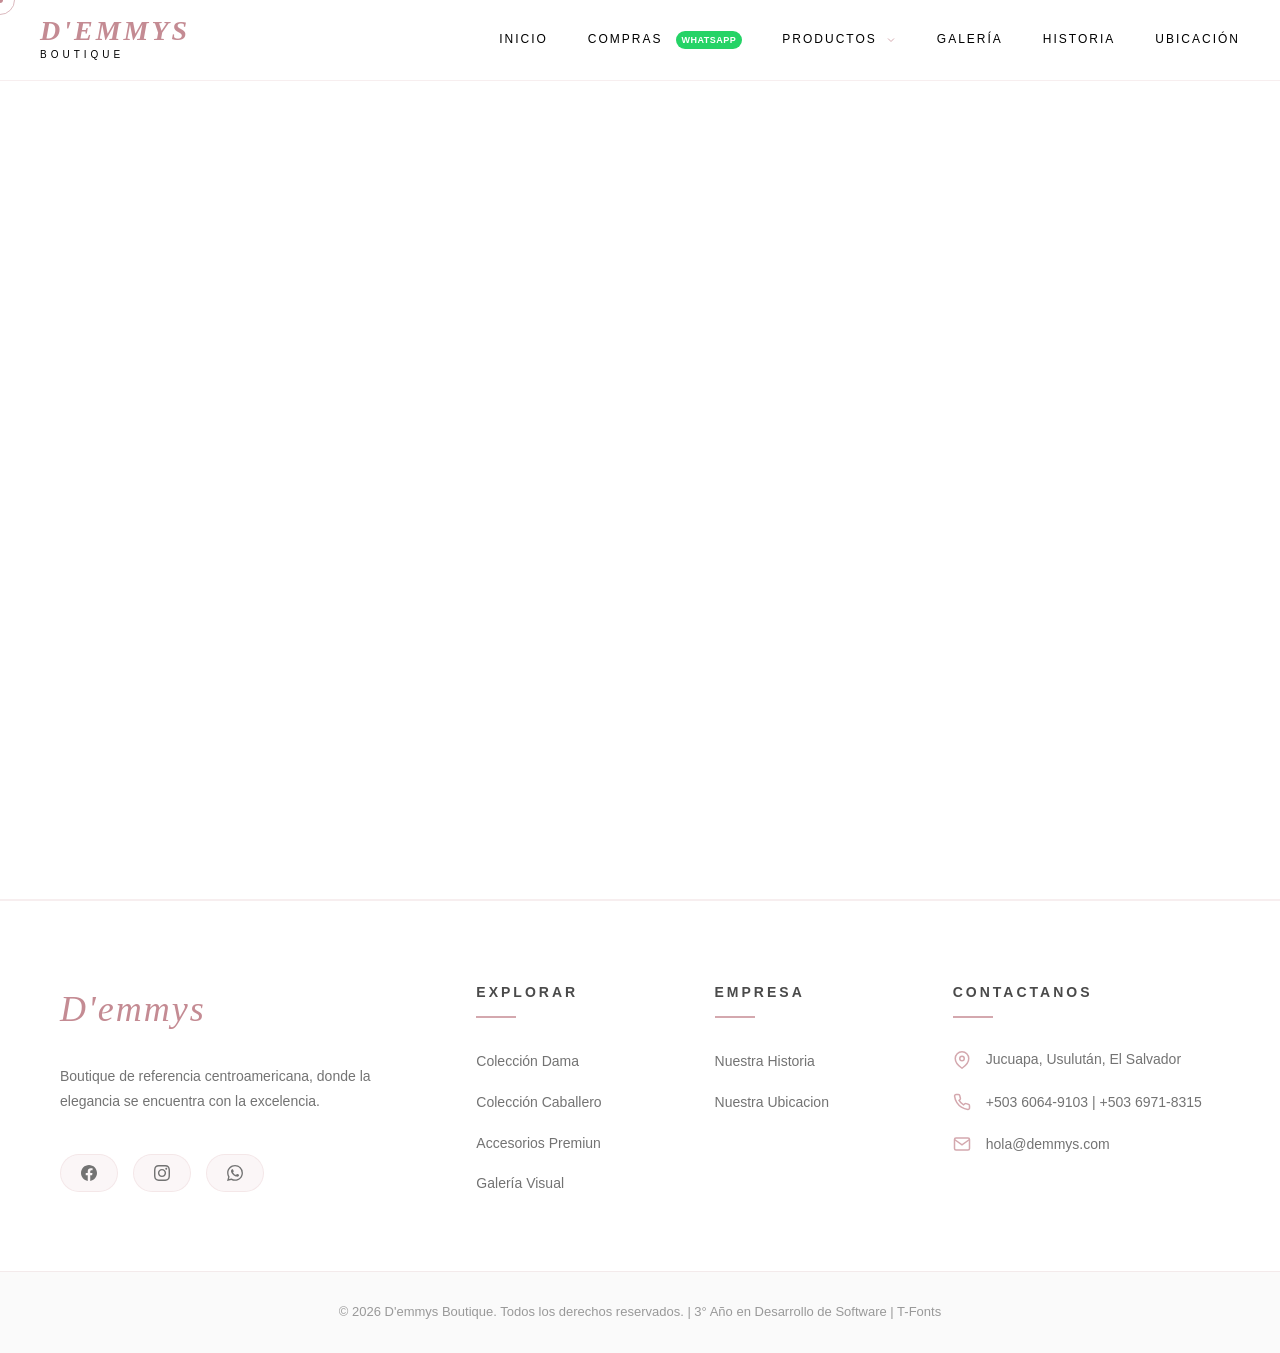
==== commit 353c10dc: "Add files via upload" ====
--- a/compras.html
+++ b/compras.html
@@ -4,48 +4,13 @@
     <meta charset="UTF-8">
     <meta name="viewport" content="width=device-width, initial-scale=1.0">
     <title>Compras | D'emmys Boutique</title>
-    <link rel="icon" href="images/Demmy.png">
     <link rel="stylesheet" href="style.css">
-    <meta name="description" content="Realiza tus compras en D'emmys Boutique. Carrito de compras con envío a domicilio en Jucuapa, El Salvador.">
-    <style>
-        /* Estilos específicos para la página de compras */
-        .compras-hero {
-            padding: 180px 0 100px;
-            background: linear-gradient(135deg, #fff 0%, #fafafa 100%);
-            text-align: center;
-            border-bottom: 1px solid rgba(212, 168, 174, 0.2);
-        }
-
-        /* Contenedor del iframe de la tienda */
-        .tienda-container {
-            width: 100%;
-            height: calc(100vh - 80px); /* Altura total menos el navbar */
-            margin-top: 80px; /* Espacio para el navbar fijo */
-            position: relative;
-            overflow: hidden;
-        }
-
-        .tienda-container iframe {
-            width: 100%;
-            height: 100%;
-            border: none;
-            display: block;
-        }
-
-        /* Ajuste para móvil */
-        @media (max-width: 768px) {
-            .tienda-container {
-                height: calc(100vh - 70px);
-                margin-top: 70px;
-            }
-        }
-    </style>
+    <link rel="icon" href="images/Demmy.png" type="image/x-icon">
+    <link rel="stylesheet" href="https://cdnjs.cloudflare.com/ajax/libs/font-awesome/6.0.0-beta3/css/all.min.css">
 </head>
 <body>
-
     <div class="cursor-dot"></div>
     <div class="cursor-ring"></div>
-
     <div class="scroll-progress"></div>
 
     <button class="back-to-top" aria-label="Volver arriba">
@@ -54,7 +19,7 @@
         </svg>
     </button>
 
-    <!-- Header principal de D'emmys (Navbar) -->
+    <!-- NAVBAR ESTÁNDAR -->
     <nav class="navbar" id="navbar">
         <div class="nav-container">
             <a href="index.html" class="logo-link">
@@ -71,15 +36,12 @@
                         <span class="nav-line"></span>
                     </a>
                 </li>
-                
                 <li class="nav-item">
-                    <a href="compras.html" class="nav-link active">
+                    <a href="compras.html" class="nav-link whatsapp-link active">
                         <span class="nav-text">Compras</span>
                         <span class="whatsapp-badge">WhatsApp</span>
-                        <span class="nav-line" style="width: 100%;"></span>
                     </a>
                 </li>
-                
                 <li class="nav-item dropdown">
                     <a href="productos.html" class="nav-link dropbtn">
                         <span class="nav-text">Productos</span>
@@ -93,21 +55,18 @@
                         <a href="productos.html#accesorios">Accesorios Premium</a>
                     </div>
                 </li>
-                
                 <li class="nav-item">
                     <a href="galeria.html" class="nav-link">
                         <span class="nav-text">Galería</span>
                         <span class="nav-line"></span>
                     </a>
                 </li>
-
                 <li class="nav-item">
                     <a href="historia.html" class="nav-link">
                         <span class="nav-text">Historia</span>
                         <span class="nav-line"></span>
                     </a>
                 </li>
-
                 <li class="nav-item">
                     <a href="ubicacion.html" class="nav-link">
                         <span class="nav-text">Ubicación</span>
@@ -124,13 +83,13 @@
         </div>
     </nav>
 
-    <!-- Tienda embebida debajo del header -->
-    <div class="tienda-container">
-        <iframe src="https://demmysboutique57986.store.link/" allowfullscreen loading="lazy"></iframe>
+    <!-- TIENDA IFRAME - Sección específica de compras -->
+    <div class="tienda-wrapper">
+        <iframe id="tienda-iframe" src="https://demmysboutique57986.store.link/" allowfullscreen loading="lazy"></iframe>
     </div>
 
-    <!-- Footer -->
-    <footer class="footer" id="ubicacion">
+<!-- FOOTER ESTÁNDAR -->
+    <footer class="footer">
         <div class="footer-top">
             <div class="container">
                 <div class="footer-grid">
@@ -138,25 +97,14 @@
                         <div class="footer-logo">D'emmys</div>
                         <p class="footer-desc">Boutique de referencia centroamericana, donde la elegancia se encuentra con la excelencia.</p>
                         <div class="footer-social">
-                            <a href="#" class="social-link" aria-label="Facebook">
-                                <svg viewBox="0 0 24 24" fill="currentColor">
-                                    <path d="M24 12.073c0-6.627-5.373-12-12-12s-12 5.373-12 12c0 5.99 4.388 10.954 10.125 11.854v-8.385H7.078v-3.47h3.047V9.43c0-3.007 1.792-4.669 4.533-4.669 1.312 0 2.686.235 2.686.235v2.953H15.83c-1.491 0-1.956.925-1.956 1.874v2.25h3.328l-.532 3.47h-2.796v8.385C19.612 23.027 24 18.062 24 12.073z"/>
-                                </svg>
+                            <a href="https://www.facebook.com/injucuapa/?locale=es_LA" target="_blank" class="social-link" aria-label="Facebook">
+                                <svg viewBox="0 0 24 24" fill="currentColor"><path d="M24 12.073c0-6.627-5.373-12-12-12s-12 5.373-12 12c0 5.99 4.388 10.954 10.125 11.854v-8.385H7.078v-3.47h3.047V9.43c0-3.007 1.792-4.669 4.533-4.669 1.312 0 2.686.235 2.686.235v2.953H15.83c-1.491 0-1.956.925-1.956 1.874v2.25h3.328l-.532 3.47h-2.796v8.385C19.612 23.027 24 18.062 24 12.073z"/></svg>
                             </a>
-                            <a href="#" class="social-link" aria-label="Instagram">
-                                <svg viewBox="0 0 24 24" fill="currentColor">
-                                    <path d="M12 2.163c3.204 0 3.584.012 4.85.07 3.252.148 4.771 1.691 4.919 4.919.058 1.265.069 1.645.069 4.849 0 3.205-.012 3.584-.069 4.849-.149 3.225-1.664 4.771-4.919 4.919-1.266.058-1.644.07-4.85.07-3.204 0-3.584-.012-4.849-.07-3.26-.149-4.771-1.699-4.919-4.92-.058-1.265-.07-1.644-.07-4.849 0-3.204.013-3.583.07-4.849.149-3.227 1.664-4.771 4.919-4.919 1.266-.057 1.645-.069 4.849-.069zm0-2.163c-3.259 0-3.667.014-4.947.072-4.358.2-6.78 2.618-6.98 6.98-.059 1.281-.073 1.689-.073 4.948 0 3.259.014 3.668.072 4.948.2 4.358 2.618 6.78 6.98 6.98 1.281.058 1.689.072 4.948.072 3.259 0 3.668-.014 4.948-.072 4.354-.2 6.782-2.618 6.979-6.98.059-1.28.073-1.689.073-4.948 0-3.259-.014-3.667-.072-4.947-.196-4.354-2.617-6.78-6.979-6.98-1.281-.059-1.69-.073-4.949-.073zm0 5.838c-3.403 0-6.162 2.759-6.162 6.162s2.759 6.163 6.162 6.163 6.162-2.759 6.162-6.163c0-3.403-2.759-6.162-6.162-6.162zm0 10.162c-2.209 0-4-1.79-4-4 0-2.209 1.791-4 4-4s4 1.791 4 4c0 2.21-1.791 4-4 4zm6.406-11.845c-.796 0-1.441.645-1.441 1.44s.645 1.44 1.441 1.44c.795 0 1.439-.645 1.439-1.44s-.644-1.44-1.439-1.44z"/>
-                                </svg>
+                            <a href="https://www.instagram.com/explore/locations/818482436/instituto-nacional-de-jucuapa-inju/" target="_blank" class="social-link" aria-label="Instagram">
+                                <svg viewBox="0 0 24 24" fill="currentColor"><path d="M12 2.163c3.204 0 3.584.012 4.85.07 3.252.148 4.771 1.691 4.919 4.919.058 1.265.069 1.645.069 4.849 0 3.205-.012 3.584-.069 4.849-.149 3.225-1.664 4.771-4.919 4.919-1.266.058-1.644.07-4.85.07-3.204 0-3.584-.012-4.849-.07-3.26-.149-4.771-1.699-4.919-4.92-.058-1.265-.07-1.644-.07-4.849 0-3.204.013-3.583.07-4.849.149-3.227 1.664-4.771 4.919-4.919 1.266-.057 1.645-.069 4.849-.069zm0-2.163c-3.259 0-3.667.014-4.947.072-4.358.2-6.78 2.618-6.98 6.98-.059 1.281-.073 1.689-.073 4.948 0 3.259.014 3.668.072 4.948.2 4.358 2.618 6.78 6.98 6.98 1.281.058 1.689.072 4.948.072 3.259 0 3.668-.014 4.948-.072 4.354-.2 6.782-2.618 6.979-6.98.059-1.28.073-1.689.073-4.948 0-3.259-.014-3.667-.072-4.947-.196-4.354-2.617-6.78-6.979-6.98-1.281-.059-1.69-.073-4.949-.073zm0 5.838c-3.403 0-6.162 2.759-6.162 6.162s2.759 6.163 6.162 6.163 6.162-2.759 6.162-6.163c0-3.403-2.759-6.162-6.162-6.162zm0 10.162c-2.209 0-4-1.79-4-4 0-2.209 1.791-4 4-4s4 1.791 4 4c0 2.21-1.791 4-4 4zm6.406-11.845c-.796 0-1.441.645-1.441 1.44s.645 1.44 1.441 1.44c.795 0 1.439-.645 1.439-1.44s-.644-1.44-1.439-1.44z"/></svg>
                             </a>
-                            <a href="#" class="social-link" aria-label="Twitter">
-                                <svg viewBox="0 0 24 24" fill="currentColor">
-                                    <path d="M18.244 2.25h3.308l-7.227 8.26 8.502 11.24H16.17l-5.214-6.817L4.99 21.75H1.68l7.73-8.835L1.254 2.25H8.08l4.713 6.231zm-1.161 17.52h1.833L7.084 4.126H5.117z"/>
-                                </svg>
-                            </a>
-                            <a href="#" class="social-link" aria-label="Pinterest">
-                                <svg viewBox="0 0 24 24" fill="currentColor">
-                                    <path d="M12 0C5.373 0 0 5.373 0 12c0 5.084 3.163 9.426 7.627 11.174-.105-.949-.2-2.405.042-3.441.218-.937 1.407-5.965 1.407-5.965s-.359-.719-.359-1.782c0-1.668.967-2.914 2.171-2.914 1.023 0 1.518.769 1.518 1.69 0 1.029-.655 2.568-.994 3.995-.283 1.194.599 2.169 1.777 2.169 2.133 0 3.772-2.249 3.772-5.495 0-2.873-2.064-4.882-5.012-4.882-3.414 0-5.418 2.561-5.418 5.207 0 1.031.397 2.138.893 2.738.098.119.112.224.083.345l-.333 1.36c-.053.22-.174.267-.402.161-1.499-.698-2.436-2.889-2.436-4.649 0-3.785 2.75-7.262 7.929-7.262 4.163 0 7.398 2.967 7.398 6.931 0 4.136-2.607 7.464-6.227 7.464-1.216 0-2.359-.632-2.75-1.378l-.748 2.853c-.271 1.043-1.002 2.35-1.492 3.146C9.57 23.812 10.763 24 12 24c6.627 0 12-5.373 12-12S18.627 0 12 0z"/>
-                                </svg>
+                            <a href="https://web.whatsapp.com/" target="_blank" class="social-link" aria-label="WhatsApp">
+                                <svg viewBox="0 0 24 24" fill="currentColor"><path d="M17.472 14.382c-.297-.149-1.758-.867-2.03-.967-.273-.099-.471-.148-.67.15-.197.297-.767.966-.94 1.164-.173.199-.347.223-.644.075-.297-.15-1.255-.463-2.39-1.475-.883-.788-1.48-1.761-1.653-2.059-.173-.297-.018-.458.13-.606.134-.133.298-.347.446-.52.149-.174.198-.298.298-.497.099-.198.05-.371-.025-.52-.075-.149-.669-1.612-.916-2.207-.242-.579-.487-.5-.669-.51-.173-.008-.371-.01-.57-.01-.198 0-.52.074-.792.372-.272.297-1.04 1.016-1.04 2.479 0 1.462 1.065 2.875 1.213 3.074.149.198 2.096 3.2 5.077 4.487.709.306 1.262.489 1.694.625.712.227 1.36.195 1.871.118.571-.085 1.758-.719 2.006-1.413.248-.694.248-1.289.173-1.413-.074-.124-.272-.198-.57-.347m-5.421 7.403h-.004a9.87 9.87 0 01-5.031-1.378l-.361-.214-3.741.982.998-3.648-.235-.374a9.86 9.86 0 01-1.51-5.26c.001-5.45 4.436-9.884 9.888-9.884 2.64 0 5.122 1.03 6.988 2.898a9.825 9.825 0 012.893 6.994c-.003 5.45-4.437 9.884-9.885 9.884m8.413-18.297A11.815 11.815 0 0012.05 0C5.495 0 .16 5.335.157 11.892c0 2.096.547 4.142 1.588 5.945L.057 24l6.305-1.654a11.882 11.882 0 005.683 1.448h.005c6.554 0 11.89-5.335 11.893-11.893a11.821 11.821 0 00-3.48-8.413z"/></svg>
                             </a>
                         </div>
                     </div>
@@ -166,23 +114,21 @@
                         <ul>
                             <li><a href="productos.html#dama">Colección Dama</a></li>
                             <li><a href="productos.html#caballero">Colección Caballero</a></li>
-                            <li><a href="productos.html#accesorios">Accesorios</a></li>
-                            <li><a href="galeria.html">Galería</a></li>
+                            <li><a href="productos.html#accesorios">Accesorios Premiun</a></li>
+                            <li><a href="galeria.html">Galería Visual</a></li>
                         </ul>
                     </div>
                     
                     <div class="footer-links">
                         <h4>Empresa</h4>
                         <ul>
-                            <li><a href="index.html#historia">Sobre Nosotros</a></li>
                             <li><a href="historia.html">Nuestra Historia</a></li>
-                            <li><a href="#">Sostenibilidad</a></li>
-                            <li><a href="#">Trabaja con Nosotros</a></li>
+                            <li><a href="ubicacion.html">Nuestra Ubicacion</a></li>
                         </ul>
                     </div>
                     
                     <div class="footer-contact">
-                        <h4>Contacto</h4>
+                        <h4>Contactanos</h4>
                         <p>
                             <svg class="contact-icon" viewBox="0 0 24 24" fill="none" stroke="currentColor" stroke-width="2">
                                 <path d="M21 10c0 7-9 13-9 13s-9-6-9-13a9 9 0 0 1 18 0z"></path>
@@ -194,7 +140,7 @@
                             <svg class="contact-icon" viewBox="0 0 24 24" fill="none" stroke="currentColor" stroke-width="2">
                                 <path d="M22 16.92v3a2 2 0 0 1-2.18 2 19.79 19.79 0 0 1-8.63-3.07 19.5 19.5 0 0 1-6-6 19.79 19.79 0 0 1-3.07-8.67A2 2 0 0 1 4.11 2h3a2 2 0 0 1 2 1.72 12.84 12.84 0 0 0 .7 2.81 2 2 0 0 1-.45 2.11L8.09 9.91a16 16 0 0 0 6 6l1.27-1.27a2 2 0 0 1 2.11-.45 12.84 12.84 0 0 0 2.81.7A2 2 0 0 1 22 16.92z"></path>
                             </svg>
-                            +503 2345-6789
+                            +503 6064-9103 | +503 6971-8315
                         </p>
                         <p>
                             <svg class="contact-icon" viewBox="0 0 24 24" fill="none" stroke="currentColor" stroke-width="2">
@@ -202,13 +148,6 @@
                                 <polyline points="22,6 12,13 2,6"></polyline>
                             </svg>
                             hola@demmys.com
-                        </p>
-                        <p>
-                            <svg class="contact-icon" viewBox="0 0 24 24" fill="none" stroke="currentColor" stroke-width="2">
-                                <circle cx="12" cy="12" r="10"></circle>
-                                <polyline points="12 6 12 12 16 14"></polyline>
-                            </svg>
-                            Lun - Sab: 10am - 8pm
                         </p>
                     </div>
                 </div>
@@ -218,14 +157,40 @@
         <div class="footer-bottom">
             <div class="container">
                 <div class="footer-bottom-content">
-                    <p>&copy; 3° Año de Software | 2026 D'emmys Boutique. Todos los derechos reservados.</p>
-                    <div class="footer-legal">
-                    </div>
+                    <p>&copy; 2026 D'emmys Boutique. Todos los derechos reservados. | 3° Año en Desarrollo de Software | T-Fonts</p>
                 </div>
             </div>
         </div>
     </footer>
 
+
+    <!-- Script específico para manejo de productos en compras.html -->
+    <script>
+        // Script inline específico para la página de compras - carga de producto específico
+        (function() {
+            window.addEventListener('load', function() {
+                try {
+                    const urlParams = new URLSearchParams(window.location.search);
+                    const prodPath = urlParams.get('producto');
+                    const iframe = document.getElementById('tienda-iframe');
+                    
+                    if (prodPath && iframe) {
+                        // Decodificar URL por si hay caracteres especiales
+                        const decodedPath = decodeURIComponent(prodPath);
+                        const baseUrl = "https://demmysboutique57986.store.link/";
+                        // Construir URL específica del producto
+                        const productUrl = baseUrl.replace(/\/$/, '') + "/product/" + decodedPath;
+                        
+                        // Cambiar src del iframe sin afectar el resto de la página
+                        iframe.src = productUrl;
+                    }
+                } catch (error) {
+                    console.error('Error al cargar producto específico:', error);
+                    // Si hay error, el iframe mantiene la URL base por defecto
+                }
+            });
+        })();
+    </script>
     <script src="script.js"></script>
 </body>
 </html>
--- a/style.css
+++ b/style.css
@@ -1,15 +1,6 @@
-/* ============================================ */
-/* CSS GENERAL - Reset y estilos base */
-/* ============================================ */
-
-/* Eliminar líneas del logo (regla agregada previamente) */
-.logo-link,
-.logo-link:visited,
-.logo-link:hover,
-.logo-link:active {
-    text-decoration: none !important;
-    border-bottom: none !important;
-}
+/* ============================================
+CSS GENERAL - Reset y estilos base (Todas las páginas)
+============================================ */
 
 * {
     margin: 0;
@@ -30,14 +21,13 @@
     line-height: 1.6;
 }
 
-/* Contenedor */
 .container {
     max-width: 1200px;
     margin: 0 auto;
     padding: 0 20px;
 }
 
-/* Cursor personalizado (solo escritorio) */
+/* Cursor personalizado - Global */
 .cursor-dot,
 .cursor-ring {
     position: fixed;
@@ -71,15 +61,9 @@
     background: rgba(212, 168, 174, 0.08);
 }
 
-.cursor-ring.click {
-    transform: translate(-50%, -50%) scale(0.9);
-    background: rgba(212, 168, 174, 0.15);
-}
-
-/* Scroll Progress */
+/* Scroll Progress - Global */
 .scroll-progress {
     position: fixed;
-    display: none;
     top: 0;
     left: 0;
     height: 2px;
@@ -89,7 +73,7 @@
     transition: width 0.1s ease;
 }
 
-/* Botón Volver Arriba */
+/* Botón Volver Arriba - Global */
 .back-to-top {
     position: fixed;
     bottom: 40px;
@@ -134,9 +118,9 @@
     color: #fff;
 }
 
-/* ============================================ */
-/* CSS para NAVBAR (común a todas las páginas) */
-/* ============================================ */
+/* ============================================
+NAVBAR - Global (Todas las páginas)
+============================================ */
 
 .navbar {
     position: fixed;
@@ -159,8 +143,13 @@
     height: 80px;
 }
 
+/* Logo - Corrección de subrayado */
+.logo-link {
+    text-decoration: none;
+    color: inherit;
+}
+
 .logo {
-    text-decoration: none !important;
     font-weight: 900;
     display: flex;
     flex-direction: column;
@@ -171,8 +160,6 @@
     font-weight: 600;
     font-size: 28px;
     font-style: italic;
-    list-style: none;
-    text-decoration: none;
     color: #c48b93;
     letter-spacing: 3px;
     text-transform: uppercase;
@@ -181,7 +168,6 @@
 }
 
 .logo-sub {
-    text-decoration: none !important;
     font-size: 10px;
     color: #000000;
     letter-spacing: 4px;
@@ -189,10 +175,6 @@
     margin-top: 2px;
     font-weight: 500;
     font-family: 'Montserrat', sans-serif;
-}
-
-.logo-link:hover .logo-text {
-    color: #7c313b;
 }
 
 .nav-menu {
@@ -220,7 +202,6 @@
 
 .nav-line {
     position: absolute;
-    display: none;
     bottom: 0;
     left: 0;
     width: 0;
@@ -229,11 +210,8 @@
     transition: width 0.3s ease;
 }
 
-.nav-link:hover {
-    color: #c01b31;
-}
-
-.nav-link:hover .nav-line {
+.nav-link:hover .nav-line,
+.nav-link.active .nav-line {
     width: 100%;
 }
 
@@ -247,10 +225,6 @@
     letter-spacing: 0.5px;
     margin-left: 5px;
     font-family: 'Montserrat', sans-serif;
-}
-
-.whatsapp-link:hover .whatsapp-badge {
-    background: #128c7e;
 }
 
 .dropdown {
@@ -284,19 +258,6 @@
     padding: 10px 0;
 }
 
-.dropdown-content::before {
-    content: '';
-    position: absolute;
-    top: -5px;
-    left: 50%;
-    transform: translateX(-50%) rotate(45deg);
-    width: 10px;
-    height: 10px;
-    background: #fff;
-    border-left: 1px solid rgba(212, 168, 174, 0.3);
-    border-top: 1px solid rgba(212, 168, 174, 0.3);
-}
-
 .dropdown:hover .dropdown-content {
     opacity: 1;
     visibility: visible;
@@ -311,7 +272,6 @@
     font-size: 12px;
     letter-spacing: 1px;
     transition: all 0.3s ease;
-    position: relative;
     font-family: 'Montserrat', sans-serif;
 }
 
@@ -338,9 +298,52 @@
     transition: all 0.3s ease;
 }
 
-/* ============================================ */
-/* CSS para PÁGINA INDEX (slider, ofertas, categorías, etc) */
-/* ============================================ */
+/* ============================================
+SECCIONES COMUNES - Headers y títulos
+============================================ */
+
+.section-header {
+    text-align: center;
+    margin-bottom: 60px;
+    padding-top: 20px;
+}
+
+.section-label {
+    display: block;
+    font-size: 11px;
+    text-transform: uppercase;
+    letter-spacing: 4px;
+    color: #000000;
+    margin-bottom: 15px;
+    font-family: 'Montserrat', sans-serif;
+    font-weight: 900;
+}
+
+.section-title {
+    font-size: 42px;
+    color: #000000;
+    font-weight: 700;
+    line-height: 1.2;
+}
+
+.section-line {
+    width: 300px;
+    height: 1px;
+    background: #8f3641;
+    margin: 20px auto 0;
+}
+
+.section-desc {
+    color: #737373;
+    font-family: 'Montserrat', sans-serif;
+    font-size: 16px;
+    max-width: 600px;
+    margin: 20px auto 0;
+}
+
+/* ============================================
+INDEX - Hero Slider
+============================================ */
 
 .hero-slider {
     position: relative;
@@ -391,7 +394,6 @@
     width: 100%;
     height: 100%;
     object-fit: cover;
-    transform: scale(1);
 }
 
 .slide-overlay {
@@ -421,9 +423,6 @@
     color: #f2e4e6;
     margin-bottom: 25px;
     font-family: 'Montserrat', sans-serif;
-    font-weight: 400;
-    position: relative;
-    display: inline-block;
     opacity: 0;
     transform: translateY(20px);
     transition: all 0.8s ease 0.3s;
@@ -441,7 +440,6 @@
     line-height: 1.1;
     color: #fff;
     font-style: italic;
-    letter-spacing: 1px;
 }
 
 .slide-title .line {
@@ -495,13 +493,6 @@
     border-color: #c48b93;
     background: rgba(196, 139, 147, 0.1);
     color: #fff;
-    padding: 20px 50px;
-}
-
-.btn-explorar:hover .btn-line-left,
-.btn-explorar:hover .btn-line-right {
-    width: 40px;
-    background: #fff;
 }
 
 .slider-controls {
@@ -535,13 +526,7 @@
 .slider-arrow:hover {
     background: #c48b93;
     border-color: #c48b93;
-    transform: scale(1.1);
     color: #fff;
-}
-
-.slider-arrow svg {
-    width: 20px;
-    height: 20px;
 }
 
 .slider-indicators {
@@ -562,28 +547,10 @@
     background: transparent;
     cursor: none;
     transition: all 0.3s ease;
-    position: relative;
-}
-
-.indicator::before {
-    content: '';
-    position: absolute;
-    top: 50%;
-    left: 50%;
-    transform: translate(-50%, -50%) scale(0);
-    width: 100%;
-    height: 100%;
+}
+
+.indicator.active {
     background: #d4a8ae;
-    border-radius: 50%;
-    transition: transform 0.3s ease;
-}
-
-.indicator.active::before {
-    transform: translate(-50%, -50%) scale(1);
-}
-
-.indicator.active {
-    border-color: #d4a8ae;
     transform: scale(1.2);
 }
 
@@ -592,7 +559,6 @@
     bottom: 50px;
     right: 80px;
     color: #fff;
-    font-family: 'Cormorant Garamond', Georgia, serif;
     font-size: 16px;
     letter-spacing: 2px;
     z-index: 10;
@@ -611,7 +577,6 @@
     width: 30px;
     height: 1px;
     background: rgba(212, 168, 174, 0.5);
-    margin: 0 4px;
 }
 
 .slide-counter .total {
@@ -619,41 +584,13 @@
     font-size: 14px;
 }
 
-/* Sección Ofertas */
+/* ============================================
+INDEX - Ofertas
+============================================ */
+
 .ofertas-section {
     padding: 120px 0;
     background: #f2e4e6;
-}
-
-.section-header {
-    text-align: center;
-    margin-bottom: 60px;
-    padding-top: 20px;
-}
-
-.section-label {
-    display: block;
-    font-size: 11px;
-    text-transform: uppercase;
-    letter-spacing: 4px;
-    color: #000000;
-    margin-bottom: 15px;
-    font-family: 'Montserrat', sans-serif;
-    font-weight: 900;
-}
-
-.section-title {
-    font-size: 42px;
-    color: #000000;
-    font-weight: 700;
-    line-height: 1.2;
-}
-
-.section-line {
-    width: 300px;
-    height: 1px;
-    background: #8f3641;
-    margin: auto;
 }
 
 .ofertas-grid {
@@ -662,132 +599,10 @@
     gap: 25px;
 }
 
-.oferta-card {
-    background: #fff;
-    border: 1px solid rgba(212, 168, 174, 0.2);
-    border-radius: 8px;
-    overflow: hidden;
-    position: relative;
-    transition: all 0.4s cubic-bezier(0.25, 0.46, 0.45, 0.94);
-}
-
-.oferta-card:hover {
-    transform: translateY(-10px);
-    box-shadow: 0 20px 40px rgba(0,0,0,0.05);
-    border-color: rgba(212, 168, 174, 0.4);
-}
-
-.oferta-badge {
-    position: absolute;
-    top: 15px;
-    left: 15px;
-    background: #c48b93;
-    color: #fff;
-    padding: 6px 12px;
-    font-size: 11px;
-    font-weight: 700;
-    border-radius: 4px;
-    z-index: 3;
-    font-family: 'Montserrat', sans-serif;
-    box-shadow: 0 4px 10px rgba(0,0,0,0.05);
-}
-
-.oferta-img-container {
-    aspect-ratio: 3/4;
-    overflow: hidden;
-    position: relative;
-}
-
-.oferta-img-container img {
-    width: 100%;
-    height: 100%;
-    object-fit: cover;
-    transition: transform 0.6s cubic-bezier(0.25, 0.46, 0.45, 0.94);
-}
-
-.oferta-card:hover .oferta-img-container img {
-    transform: scale(1.1);
-}
-
-.oferta-overlay {
-    position: absolute;
-    top: 0;
-    left: 0;
-    width: 100%;
-    height: 100%;
-    background: rgba(0, 0, 0, 0.3);
-    display: flex;
-    align-items: center;
-    justify-content: center;
-    opacity: 0;
-    transition: opacity 0.4s ease;
-}
-
-.oferta-card:hover .oferta-overlay {
-    opacity: 1;
-}
-
-.btn-ver{
-    padding: 12px 24px;
-    background: #fff;
-    color: #000000;
-    list-style: none;
-    border: none;
-    border-radius: 30px;
-    font-size: 11px;
-    text-transform: uppercase;
-    letter-spacing: 1.5px;
-    cursor: none;
-    font-family: 'Montserrat', sans-serif;
-    font-weight: 600;
-    transform: translateY(20px);
-    transition: all 0.4s ease;
-    text-decoration: none;
-}
-
-.oferta-card:hover .btn-ver{
-    transform: translateY(0);
-}
-
-.btn-ver:hover{
-    background: #c48b93;
-    color: #fff;
-}
-
-.oferta-info {
-    padding: 20px;
-    text-align: center;
-}
-
-.oferta-info h4 {
-    font-size: 18px;
-    color: #4a4a4a;
-    margin-bottom: 12px;
-    font-weight: 500;
-    font-family: 'Cormorant Garamond', serif;
-}
-
-.oferta-precios {
-    display: flex;
-    gap: 12px;
-    align-items: center;
-    justify-content: center;
-}
-
-.precio-anterior {
-    font-size: 14px;
-    color: #999;
-    text-decoration: line-through;
-}
-
-.precio-actual {
-    font-size: 20px;
-    color: #c48b93;
-    font-weight: 600;
-    font-family: 'Cormorant Garamond', serif;
-}
-
-/* Sección Categorías */
+/* ============================================
+INDEX - Categorías
+============================================ */
+
 .categorias-section {
     padding: 120px 0;
     background: linear-gradient(180deg, #fff 0%, #fafafa 100%);
@@ -820,7 +635,7 @@
     width: 100%;
     height: 100%;
     object-fit: cover;
-    transition: transform 0.8s cubic-bezier(0.25, 0.46, 0.45, 0.94);
+    transition: transform 0.8s ease;
 }
 
 .categoria-card:hover .categoria-img-wrapper img {
@@ -835,11 +650,6 @@
     height: 100%;
     background: linear-gradient(to top, rgba(255,255,255,0.9) 0%, rgba(255,255,255,0.4) 50%, rgba(255,255,255,0.1) 100%);
     z-index: 1;
-    transition: background 0.4s ease;
-}
-
-.categoria-card:hover .categoria-overlay {
-    background: linear-gradient(to top, rgba(255,255,255,0.95) 0%, rgba(255,255,255,0.6) 100%);
 }
 
 .categoria-content {
@@ -863,7 +673,6 @@
     margin-bottom: 10px;
     font-weight: 400;
     font-style: italic;
-    font-family: 'Cormorant Garamond', serif;
 }
 
 .categoria-content p {
@@ -886,7 +695,6 @@
     font-family: 'Montserrat', sans-serif;
     position: relative;
     padding-bottom: 5px;
-    transition: color 0.3s ease;
 }
 
 .categoria-link::after {
@@ -904,17 +712,10 @@
     width: 100%;
 }
 
-.categoria-link svg {
-    width: 16px;
-    height: 16px;
-    transition: transform 0.3s ease;
-}
-
-.categoria-link:hover svg {
-    transform: translateX(5px);
-}
-
-/* MVV Section */
+/* ============================================
+INDEX - MVV (Misión, Visión, Valores)
+============================================ */
+
 .mvv-section {
     padding: 120px 0;
     background: #fff;
@@ -935,7 +736,7 @@
     text-align: center;
     position: relative;
     overflow: hidden;
-    transition: all 0.4s cubic-bezier(0.25, 0.46, 0.45, 0.94);
+    transition: all 0.4s ease;
 }
 
 .mvv-box::before {
@@ -953,7 +754,6 @@
 .mvv-box:hover {
     transform: translateY(-10px);
     border-color: rgba(212, 168, 174, 0.4);
-    box-shadow: 0 20px 40px rgba(0,0,0,0.05);
 }
 
 .mvv-box:hover::before {
@@ -965,14 +765,6 @@
     height: 60px;
     margin: 0 auto 25px;
     color: #d4a8ae;
-    display: flex;
-    align-items: center;
-    justify-content: center;
-    transition: transform 0.6s ease;
-}
-
-.mvv-box:hover .mvv-icon {
-    transform: rotateY(360deg);
 }
 
 .mvv-icon svg {
@@ -1000,7 +792,6 @@
 .valores-lista {
     list-style: none;
     text-align: left;
-    padding: 0;
 }
 
 .valor-item {
@@ -1017,10 +808,6 @@
 .valor-item:hover {
     color: #c48b93;
     padding-left: 10px;
-}
-
-.valor-item:last-child {
-    border-bottom: none;
 }
 
 .valor-dot {
@@ -1036,18 +823,19 @@
     background: #c48b93;
 }
 
-/* Reseñas Section */
+/* ============================================
+INDEX - Reseñas
+============================================ */
+
 .resenas-section {
     padding: 120px 0;
     background: #f2e4e6;
-    overflow: hidden;
 }
 
 .resenas-grid {
     display: grid;
     grid-template-columns: repeat(3, 1fr);
     gap: 30px;
-    align-items: stretch;
 }
 
 .resena-card {
@@ -1055,7 +843,7 @@
     border-radius: 12px;
     padding: 40px;
     border: 1px solid rgba(212, 168, 174, 0.2);
-    transition: all 0.4s cubic-bezier(0.25, 0.46, 0.45, 0.94);
+    transition: all 0.4s ease;
     display: flex;
     flex-direction: column;
     justify-content: space-between;
@@ -1081,7 +869,6 @@
     margin-bottom: 25px;
     font-style: italic;
     flex: 1;
-    font-family: 'Cormorant Garamond', serif;
 }
 
 .resena-autor {
@@ -1112,7 +899,6 @@
     color: #4a4a4a;
     margin-bottom: 4px;
     font-weight: 600;
-    font-family: 'Cormorant Garamond', serif;
 }
 
 .resena-info p {
@@ -1121,9 +907,9 @@
     font-family: 'Montserrat', sans-serif;
 }
 
-/* ============================================ */
-/* CSS para PÁGINA PRODUCTOS */
-/* ============================================ */
+/* ============================================
+PRODUCTOS - Página específica
+============================================ */
 
 .hero-productos {
     position: relative;
@@ -1183,7 +969,6 @@
     margin-bottom: 20px;
     font-style: italic;
     letter-spacing: 2px;
-    font-family: 'Cormorant Garamond', serif;
 }
 
 .hero-productos-desc {
@@ -1220,7 +1005,6 @@
     background: #c48b93;
     border-color: #c48b93;
     transform: translateY(-3px);
-    color: #fff;
 }
 
 .productos-section {
@@ -1230,12 +1014,6 @@
 
 .productos-section.bg-dark {
     background: #fafafa;
-}
-
-.productos-section.bg-dark .section-title,
-.productos-section.bg-dark .section-label,
-.productos-section.bg-dark .section-desc {
-    color: #4a4a4a;
 }
 
 .seccion-separador {
@@ -1253,6 +1031,593 @@
     margin-bottom: 50px;
 }
 
+/* ============================================
+COMPRAS - Página específica (Tienda iframe)
+============================================ */
+
+.tienda-wrapper {
+    margin-top: 80px;
+    width: 100%;
+    height: calc(100vh - 80px);
+    min-height: 600px;
+    position: relative;
+    background: #fff;
+    border-top: 1px solid rgba(212, 168, 174, 0.2);
+    border-bottom: 1px solid rgba(212, 168, 174, 0.2);
+}
+
+.tienda-wrapper iframe {
+    width: 100%;
+    height: 100%;
+    border: none;
+    display: block;
+}
+
+/* ============================================
+GALERÍA - Página específica
+============================================ */
+
+.hero-galeria {
+    position: relative;
+    height: 70vh;
+    margin-top: 80px;
+    display: flex;
+    align-items: center;
+    justify-content: center;
+    overflow: hidden;
+}
+
+.hero-galeria-bg {
+    position: absolute;
+    top: 0;
+    left: 0;
+    width: 100%;
+    height: 100%;
+    z-index: 1;
+}
+
+.hero-galeria-bg img {
+    width: 100%;
+    height: 100%;
+    object-fit: cover;
+    filter: grayscale(100%);
+}
+
+.hero-galeria-overlay {
+    position: absolute;
+    top: 0;
+    left: 0;
+    width: 100%;
+    height: 100%;
+    background: rgba(0, 0, 0, 0.5);
+    z-index: 2;
+}
+
+.hero-galeria-content {
+    position: relative;
+    z-index: 3;
+    text-align: center;
+    color: #ffffff;
+    max-width: 800px;
+    padding: 0 20px;
+}
+
+.hero-galeria-tag {
+    font-size: 12px;
+    letter-spacing: 4px;
+    text-transform: uppercase;
+    margin-bottom: 20px;
+    opacity: 0.9;
+}
+
+.hero-galeria-title {
+    font-size: 58px;
+    font-style: italic;
+    font-weight: 400;
+    margin-bottom: 20px;
+    color: white;
+}
+
+.hero-galeria-desc {
+    font-size: 16px;
+    opacity: 0.8;
+    margin-bottom: 40px;
+    color: white;
+}
+
+.scroll-indicator {
+    position: absolute;
+    bottom: 40px;
+    left: 50%;
+    transform: translateX(-50%);
+    z-index: 3;
+    text-align: center;
+    color: #ffffff;
+}
+
+.scroll-indicator span {
+    font-size: 11px;
+    letter-spacing: 2px;
+    text-transform: uppercase;
+    display: block;
+    margin-bottom: 15px;
+    opacity: 0.7;
+}
+
+.scroll-line {
+    width: 1px;
+    height: 60px;
+    background: linear-gradient(to bottom, #ffffff 50%, transparent 50%);
+    background-size: 100% 200%;
+    animation: scrollBounce 2s infinite;
+    margin: 0 auto;
+}
+
+@keyframes scrollBounce {
+    0%, 100% { background-position: 0 100%; }
+    50% { background-position: 0 0; }
+}
+
+.gallery-section {
+    padding: 80px 0;
+    background: #fff;
+}
+
+.gallery-grid {
+    display: grid;
+    grid-template-columns: repeat(auto-fill, minmax(320px, 1fr));
+    gap: 30px;
+    margin-top: 40px;
+}
+
+.gallery-item {
+    position: relative;
+    overflow: hidden;
+    border-radius: 12px;
+    aspect-ratio: 4 / 5;
+    cursor: none;
+    box-shadow: 0 10px 20px rgba(0, 0, 0, 0.05);
+    transition: transform 0.4s ease, box-shadow 0.4s ease;
+}
+
+.gallery-item:hover {
+    transform: translateY(-8px);
+    box-shadow: 0 20px 30px rgba(0, 0, 0, 0.1);
+}
+
+.gallery-img {
+    width: 100%;
+    height: 100%;
+    object-fit: cover;
+    transition: transform 0.6s ease;
+}
+
+.gallery-item:hover .gallery-img {
+    transform: scale(1.05);
+}
+
+.gallery-overlay {
+    position: absolute;
+    bottom: 0;
+    left: 0;
+    width: 100%;
+    padding: 30px 20px 20px;
+    background: linear-gradient(to top, rgba(0, 0, 0, 0.7), transparent);
+    color: #fff;
+    opacity: 0;
+    transform: translateY(20px);
+    transition: all 0.4s ease;
+    text-align: center;
+}
+
+.gallery-item:hover .gallery-overlay {
+    opacity: 1;
+    transform: translateY(0);
+}
+
+.gallery-overlay h3 {
+    font-size: 1.2rem;
+    font-weight: 500;
+    letter-spacing: 1px;
+    margin-bottom: 5px;
+}
+
+.gallery-overlay p {
+    font-size: 0.8rem;
+    font-family: 'Montserrat', sans-serif;
+    opacity: 0.9;
+}
+
+.galeria-cta {
+    padding: 120px 0;
+    background: #f2e4e6;
+    text-align: center;
+}
+
+.galeria-cta h2 {
+    font-size: 42px;
+    color: #4a4a4a;
+    margin-bottom: 25px;
+    font-weight: 400;
+    font-style: italic;
+}
+
+.galeria-cta p {
+    font-size: 18px;
+    color: #737373;
+    margin-bottom: 50px;
+    font-family: 'Montserrat', sans-serif;
+}
+
+.btn-primary {
+    padding: 18px 36px;
+    background: #c48b93;
+    color: #fff;
+    text-decoration: none;
+    border-radius: 50px;
+    font-family: 'Montserrat', sans-serif;
+    font-size: 12px;
+    text-transform: uppercase;
+    letter-spacing: 1.5px;
+    font-weight: 600;
+    transition: all 0.4s ease;
+    cursor: none;
+    box-shadow: 0 4px 15px rgba(196, 139, 147, 0.3);
+    display: inline-block;
+}
+
+.btn-primary:hover {
+    background: #d4a8ae;
+    transform: translateY(-3px);
+    box-shadow: 0 8px 25px rgba(212, 168, 174, 0.4);
+}
+
+/* ============================================
+HISTORIA - Página específica
+============================================ */
+
+.hero-historia {
+    position: relative;
+    height: 60vh;
+    min-height: 400px;
+    margin-top: 80px;
+    display: flex;
+    align-items: center;
+    justify-content: center;
+    overflow: hidden;
+}
+
+.hero-historia-bg {
+    position: absolute;
+    top: 0;
+    left: 0;
+    width: 100%;
+    height: 100%;
+    z-index: 1;
+}
+
+.hero-historia-bg img {
+    width: 100%;
+    height: 100%;
+    object-fit: cover;
+    filter: grayscale(100%);
+}
+
+.hero-historia-overlay {
+    position: absolute;
+    top: 0;
+    left: 0;
+    width: 100%;
+    height: 100%;
+    background: rgba(0, 0, 0, 0.5);
+    z-index: 2;
+}
+
+.hero-historia-content {
+    position: relative;
+    z-index: 3;
+    text-align: center;
+    color: #ffffff;
+    max-width: 800px;
+    padding: 0 20px;
+}
+
+.hero-historia-tag {
+    font-size: 12px;
+    letter-spacing: 4px;
+    text-transform: uppercase;
+    margin-bottom: 20px;
+    opacity: 0.9;
+}
+
+.hero-historia-title {
+    font-size: 48px;
+    font-style: italic;
+    font-weight: 300;
+    margin-bottom: 20px;
+}
+
+.historia-slider-section {
+    padding: 80px 0;
+    background: #fafafa;
+    overflow: hidden;
+    width: 100%;
+}
+
+.historia-slider-container {
+    width: 100%;
+    overflow: hidden;
+    position: relative;
+    mask-image: linear-gradient(to right, transparent 0%, black 5%, black 95%, transparent 100%);
+    -webkit-mask-image: linear-gradient(to right, transparent 0%, black 5%, black 95%, transparent 100%);
+}
+
+.historia-track {
+    display: flex;
+    width: max-content;
+    animation: scrollHistoria 40s linear infinite;
+    padding: 20px 0;
+}
+
+.historia-track:hover {
+    animation-play-state: paused;
+}
+
+.historia-slide {
+    width: 350px;
+    margin-right: 30px;
+    flex-shrink: 0;
+    padding: 30px;
+    background: #fff;
+    border: 1px solid rgba(212, 168, 174, 0.2);
+    border-radius: 12px;
+    box-shadow: 0 10px 30px rgba(0,0,0,0.02);
+    transition: transform 0.3s ease, border-color 0.3s ease;
+}
+
+.historia-slide:hover {
+    transform: translateY(-5px);
+    border-color: #d4a8ae;
+}
+
+.historia-year {
+    font-family: 'Montserrat', sans-serif;
+    color: #c48b93;
+    font-size: 14px;
+    font-weight: 600;
+    margin-bottom: 15px;
+    letter-spacing: 2px;
+}
+
+.historia-title {
+    font-size: 24px;
+    font-style: italic;
+    color: #4a4a4a;
+    margin-bottom: 15px;
+    line-height: 1.2;
+}
+
+.historia-text {
+    font-size: 14px;
+    color: #737373;
+    line-height: 1.8;
+    font-family: 'Montserrat', sans-serif;
+}
+
+.historia-separator {
+    display: flex;
+    align-items: center;
+    justify-content: center;
+    width: 200px;
+    margin-right: 30px;
+    flex-shrink: 0;
+    opacity: 0.6;
+}
+
+.separator-line {
+    height: 1px;
+    width: 50px;
+    background: #d4a8ae;
+}
+
+.separator-text {
+    font-family: 'Montserrat', sans-serif;
+    font-size: 11px;
+    text-transform: uppercase;
+    letter-spacing: 3px;
+    color: #c48b93;
+    margin: 0 15px;
+    text-align: center;
+}
+
+@keyframes scrollHistoria {
+    0% { transform: translateX(0); }
+    100% { transform: translateX(-50%); }
+}
+
+.vision-section {
+    padding: 100px 0;
+    background: #fff;
+    text-align: center;
+}
+
+.vision-title {
+    font-size: 42px;
+    font-style: italic;
+    margin-bottom: 30px;
+    color: #c48b93;
+}
+
+.vision-text {
+    max-width: 700px;
+    margin: 0 auto;
+    font-size: 18px;
+    line-height: 2;
+    font-family: 'Montserrat', sans-serif;
+    font-weight: 300;
+    color: #737373;
+}
+
+/* ============================================
+UBICACIÓN - Página específica
+============================================ */
+
+.hero-ubicacion {
+    position: relative;
+    height: 60vh;
+    min-height: 400px;
+    margin-top: 80px;
+    display: flex;
+    align-items: center;
+    justify-content: center;
+    overflow: hidden;
+}
+
+.hero-ubicacion-bg {
+    position: absolute;
+    top: 0;
+    left: 0;
+    width: 100%;
+    height: 100%;
+    z-index: 1;
+}
+
+.hero-ubicacion-bg img {
+    width: 100%;
+    height: 100%;
+    object-fit: cover;
+    filter: grayscale(100%);
+}
+
+.hero-ubicacion-overlay {
+    position: absolute;
+    top: 0;
+    left: 0;
+    width: 100%;
+    height: 100%;
+    background: rgba(0, 0, 0, 0.5);
+    z-index: 2;
+}
+
+.hero-ubicacion-content {
+    position: relative;
+    z-index: 3;
+    text-align: center;
+    color: #ffffff;
+    max-width: 800px;
+    padding: 0 20px;
+}
+
+.hero-ubicacion-tag {
+    font-size: 12px;
+    letter-spacing: 4px;
+    text-transform: uppercase;
+    margin-bottom: 20px;
+    opacity: 0.9;
+}
+
+.hero-ubicacion-title {
+    font-size: 48px;
+    font-style: italic;
+    font-weight: 300;
+    margin-bottom: 20px;
+}
+
+.ubicacion-section {
+    padding: 100px 0;
+    background: #fafafa;
+}
+
+.ubicacion-grid {
+    display: grid;
+    grid-template-columns: 1fr 1.5fr;
+    gap: 50px;
+    align-items: stretch;
+    max-width: 1200px;
+    margin: 0 auto;
+}
+
+.ubicacion-info {
+    display: flex;
+    flex-direction: column;
+    gap: 30px;
+}
+
+.info-card {
+    background: #fff;
+    padding: 40px 30px;
+    border-radius: 12px;
+    border: 1px solid rgba(212, 168, 174, 0.2);
+    box-shadow: 0 10px 30px rgba(0,0,0,0.02);
+    transition: transform 0.3s ease, border-color 0.3s ease;
+    position: relative;
+    overflow: hidden;
+}
+
+.info-card::before {
+    content: '';
+    position: absolute;
+    top: 0;
+    left: 0;
+    width: 4px;
+    height: 100%;
+    background: #d4a8ae;
+    opacity: 0;
+    transition: opacity 0.3s ease;
+}
+
+.info-card:hover {
+    transform: translateY(-5px);
+    border-color: #d4a8ae;
+}
+
+.info-card:hover::before {
+    opacity: 1;
+}
+
+.info-icon {
+    width: 32px;
+    height: 32px;
+    color: #c48b93;
+    margin-bottom: 20px;
+}
+
+.info-title {
+    font-size: 22px;
+    font-style: italic;
+    color: #4a4a4a;
+    margin-bottom: 10px;
+}
+
+.info-text {
+    font-family: 'Montserrat', sans-serif;
+    font-size: 14px;
+    color: #737373;
+    line-height: 1.8;
+}
+
+.mapa-container {
+    width: 100%;
+    height: 100%;
+    min-height: 500px;
+    border-radius: 12px;
+    overflow: hidden;
+    box-shadow: 0 10px 30px rgba(0,0,0,0.05);
+    border: 1px solid rgba(212, 168, 174, 0.2);
+}
+
+.mapa-container iframe {
+    width: 100%;
+    height: 100%;
+    border: none;
+    filter: grayscale(20%) contrast(1.05);
+}
+
+/* ============================================
+COMPONENTES COMUNES - Cards de productos
+Usado en: Index (Ofertas), Productos
+============================================ */
+
 .producto-card {
     background: #fff;
     border: 1px solid rgba(212, 168, 174, 0.2);
@@ -1262,27 +1627,9 @@
     transition: all 0.4s cubic-bezier(0.25, 0.46, 0.45, 0.94);
 }
 
-.productos-section.bg-dark .producto-card {
-    background: #fff;
-    border-color: rgba(212, 168, 174, 0.2);
-}
-
-.productos-section.bg-dark .producto-card h4 {
-    color: #4a4a4a;
-}
-
-.productos-section.bg-dark .producto-cat {
-    color: #888;
-}
-
-.productos-section.bg-dark .producto-precio {
-    color: #c48b93;
-}
-
 .producto-card:hover {
     transform: translateY(-10px);
     box-shadow: 0 20px 40px rgba(0,0,0,0.05);
-    border-color: rgba(212, 168, 174, 0.4);
 }
 
 .producto-badge {
@@ -1301,6 +1648,13 @@
     letter-spacing: 1px;
 }
 
+/* Variante para ofertas (index) */
+.oferta-badge {
+    left: 15px;
+    right: auto;
+    font-size: 11px;
+}
+
 .producto-img-container {
     aspect-ratio: 3/4;
     overflow: hidden;
@@ -1311,7 +1665,7 @@
     width: 100%;
     height: 100%;
     object-fit: cover;
-    transition: transform 0.6s cubic-bezier(0.25, 0.46, 0.45, 0.94);
+    transition: transform 0.6s ease;
 }
 
 .producto-card:hover .producto-img-container img {
@@ -1332,25 +1686,53 @@
     transition: opacity 0.4s ease;
 }
 
+.oferta-overlay {
+    background: rgba(0, 0, 0, 0.3);
+}
+
 .producto-card:hover .producto-overlay {
     opacity: 1;
+}
+
+.btn-ver {
+    padding: 12px 24px;
+    background: #fff;
+    color: #000000;
+    border: none;
+    border-radius: 30px;
+    font-size: 11px;
+    text-transform: uppercase;
+    letter-spacing: 1.5px;
+    cursor: none;
+    font-family: 'Montserrat', sans-serif;
+    font-weight: 600;
+    transform: translateY(20px);
+    transition: all 0.4s ease;
+    text-decoration: none;
+    display: inline-block;
+}
+
+.producto-card:hover .btn-ver {
+    transform: translateY(0);
+}
+
+.btn-ver:hover {
+    background: #c48b93;
+    color: #fff;
 }
 
 .btn-ver.light {
     background: #fff;
     color: #4a4a4a;
-    text-decoration: none;
-    list-style: none;
-}
-
-.btn-ver.light:hover {
-    background: #c48b93;
-    color: #fff;
 }
 
 .producto-info {
     padding: 25px;
     text-align: center;
+}
+
+.oferta-info {
+    padding: 20px;
 }
 
 .producto-info h4 {
@@ -1359,7 +1741,11 @@
     margin-bottom: 8px;
     font-weight: 500;
     font-style: italic;
-    font-family: 'Cormorant Garamond', serif;
+}
+
+.oferta-info h4 {
+    font-size: 18px;
+    margin-bottom: 12px;
 }
 
 .producto-cat {
@@ -1375,641 +1761,30 @@
     font-size: 20px;
     color: #c48b93;
     font-weight: 600;
-    font-family: 'Cormorant Garamond', serif;
-}
-
-.producto-precio .precio-anterior {
+}
+
+.oferta-precios {
+    display: flex;
+    gap: 12px;
+    align-items: center;
+    justify-content: center;
+}
+
+.precio-anterior {
     font-size: 14px;
     color: #999;
     text-decoration: line-through;
-    margin-right: 8px;
-}
-
-.producto-precio .precio-actual {
-    color: #c48b93;
-}
-
-.section-cta {
-    text-align: center;
-    margin-top: 60px;
-}
-
-.btn-whatsapp {
-    display: inline-flex;
-    align-items: center;
-    gap: 12px;
-    padding: 18px 36px;
-    background: #25d366;
-    color: #fff;
-    text-decoration: none;
-    border-radius: 50px;
-    font-family: 'Montserrat', sans-serif;
-    font-size: 12px;
-    text-transform: uppercase;
-    letter-spacing: 1.5px;
-    font-weight: 600;
-    transition: all 0.4s ease;
-    cursor: none;
-    box-shadow: 0 4px 15px rgba(0,0,0,0.05);
-}
-
-.btn-whatsapp.dark {
-    background: #25d366;
-    color: #fff;
-}
-
-.btn-whatsapp:hover {
-    transform: translateY(-3px);
-    box-shadow: 0 8px 25px rgba(37, 211, 102, 0.3);
-}
-
-.btn-whatsapp svg {
-    width: 20px;
-    height: 20px;
-    fill: currentColor;
-}
-
-/* ============================================ */
-/* CSS para PÁGINA GALERÍA */
-/* ============================================ */
-
-.hero-galeria {
-    position: relative;
-    height: 70vh;
-    margin-top: 80px;
-    background: linear-gradient(135deg, #fff 0%, #fafafa 100%);
-    overflow: hidden;
-    display: flex;
-    align-items: center;
-    justify-content: center;
-    border-bottom: 1px solid rgba(212, 168, 174, 0.2);
-}
-
-.hero-galeria-content {
-    position: relative;
-    z-index: 2;
-    text-align: center;
-    color: #4a4a4a;
-    padding: 0 20px;
-    max-width: 800px;
-}
-
-.hero-galeria-tag {
-    font-size: 12px;
-    text-transform: uppercase;
-    letter-spacing: 6px;
-    color: #c48b93;
-    margin-bottom: 25px;
-    font-family: 'Montserrat', sans-serif;
-    opacity: 0;
-    transform: translateY(20px);
-    animation: fadeInUp 1s ease 0.3s forwards;
-}
-
-.hero-galeria-title {
-    font-size: 64px;
-    font-weight: 300;
-    margin-bottom: 25px;
-    line-height: 1.1;
-    color: #4a4a4a;
-    font-style: italic;
-    letter-spacing: 1px;
-    opacity: 0;
-    transform: translateY(30px);
-    animation: fadeInUp 1s ease 0.5s forwards;
-}
-
-.hero-galeria-desc {
-    font-size: 18px;
-    color: #737373;
-    margin-bottom: 50px;
-    font-family: 'Montserrat', sans-serif;
-    font-weight: 300;
-    line-height: 1.8;
-    opacity: 0;
-    transform: translateY(30px);
-    animation: fadeInUp 1s ease 0.7s forwards;
-}
-
-.scroll-indicator {
-    position: absolute;
-    bottom: 50px;
-    left: 50%;
-    transform: translateX(-50%);
-    display: flex;
-    flex-direction: column;
-    align-items: center;
-    gap: 15px;
-    color: #888;
-    font-family: 'Montserrat', sans-serif;
-    font-size: 10px;
-    text-transform: uppercase;
-    letter-spacing: 2px;
-}
-
-.scroll-line {
-    width: 1px;
-    height: 50px;
-    background: #d4a8ae;
-    position: relative;
-    overflow: hidden;
-}
-
-.scroll-line::after {
-    content: '';
-    position: absolute;
-    top: -50px;
-    left: 0;
-    width: 100%;
-    height: 100%;
-    background: #c48b93;
-    animation: scrollIndicator 2s ease-in-out infinite;
-}
-
-@keyframes scrollIndicator {
-    0% { top: -50px; }
-    50% { top: 0; }
-    100% { top: 50px; }
-}
-
-.galeria-section {
-    padding: 120px 0;
-    background: #fff;
-    overflow: hidden;
-}
-
-.galeria-section.bg-dark {
-    background: #fafafa;
-    border-top: 1px solid rgba(212, 168, 174, 0.2);
-    border-bottom: 1px solid rgba(212, 168, 174, 0.2);
-}
-
-.film-strip-container {
-    width: 100%;
-    padding: 40px 0;
-    position: relative;
-    cursor: none;
-}
-
-.film-strip {
-    display: flex;
-    gap: 0;
-    width: fit-content;
-    border-top: 2px solid #d4a8ae;
-    border-bottom: 2px solid #d4a8ae;
-    position: relative;
-    animation: slideInfinite linear infinite;
-    animation-duration: 60s;
-}
-
-.film-strip::before,
-.film-strip::after {
-    content: '';
-    position: absolute;
-    left: 0;
-    width: 100%;
-    height: 8px;
-    background-image: 
-        linear-gradient(90deg, #d4a8ae 0%, #d4a8ae 25%, transparent 25%, transparent 75%, #d4a8ae 75%, #d4a8ae 100%),
-        linear-gradient(0deg, #fff 0%, #fff 100%);
-    background-size: 20px 100%, 100% 100%;
-    background-repeat: repeat-x;
-    z-index: 2;
-}
-
-.film-strip::before {
-    top: -11.5px;
-}
-
-.film-strip::after {
-    bottom: -11.5px;
-}
-
-.film-strip.reverse {
-    animation-direction: reverse;
-}
-
-.film-item {
-    flex-shrink: 0;
-    width: 350px;
-    aspect-ratio: 3 / 4;
-    border-right: 2px solid #d4a8ae;
-    position: relative;
-    overflow: hidden;
-}
-
-.film-item:first-child {
-    border-left: 2px solid #d4a8ae;
-}
-
-.film-item img {
-    width: 100%;
-    height: 100%;
-    object-fit: cover;
-    display: block;
-    transition: transform 0.6s cubic-bezier(0.25, 0.46, 0.45, 0.94);
-}
-
-.film-item:hover img {
-    transform: scale(1.05);
-}
-
-.film-overlay {
-    position: absolute;
-    top: 0;
-    left: 0;
-    width: 100%;
-    height: 100%;
-    background: linear-gradient(to top, rgba(255,255,255,0.9) 0%, rgba(255,255,255,0.4) 50%, rgba(255,255,255,0) 100%);
-    display: flex;
-    align-items: flex-end;
-    justify-content: center;
-    padding: 30px;
-    opacity: 0;
-    transition: opacity 0.4s ease;
-    z-index: 1;
-}
-
-.film-item:hover .film-overlay {
-    opacity: 1;
-}
-
-.film-info {
-    text-align: center;
-    color: #4a4a4a;
-    transform: translateY(20px);
-    transition: transform 0.4s ease;
-}
-
-.film-item:hover .film-info {
-    transform: translateY(0);
-}
-
-.film-cat {
-    display: block;
-    font-size: 10px;
-    text-transform: uppercase;
-    letter-spacing: 3px;
-    color: #c48b93;
-    margin-bottom: 12px;
-    font-family: 'Montserrat', sans-serif;
-}
-
-.film-info h3 {
-    font-size: 24px;
-    font-weight: 400;
-    margin-bottom: 12px;
-    font-style: italic;
-    color: #4a4a4a;
-}
-
-.film-price {
-    font-size: 18px;
+}
+
+.precio-actual {
+    font-size: 20px;
     color: #c48b93;
     font-weight: 600;
-    margin-bottom: 25px;
-    font-family: 'Cormorant Garamond', serif;
-}
-
-.btn-film {
-    padding: 12px 24px;
-    text-decoration: none;
-    background: #fff;
-    color: #4a4a4a;
-    border: 1px solid rgba(212, 168, 174, 0.3);
-    border-radius: 30px;
-    font-size: 11px;
-    text-transform: uppercase;
-    letter-spacing: 1.5px;
-    cursor: none;
-    font-family: 'Montserrat', sans-serif;
-    font-weight: 600;
-    transition: all 0.4s ease;
-}
-
-.btn-film:hover {
-    background: #c48b93;
-    border-color: #c48b93;
-    color: #fff;
-}
-
-.btn-film.light {
-    background: #fff;
-    border-color: rgba(212, 168, 174, 0.3);
-    color: #4a4a4a;
-}
-
-.btn-film.light:hover {
-    background: #c48b93;
-    border-color: #c48b93;
-    color: #fff;
-}
-
-.galeria-cta {
-    padding: 120px 0;
-    background: #f2e4e6;
-    text-align: center;
-}
-
-.galeria-cta h2 {
-    font-size: 42px;
-    color: #4a4a4a;
-    margin-bottom: 25px;
-    font-weight: 400;
-    font-style: italic;
-    font-family: 'Cormorant Garamond', serif;
-}
-
-.galeria-cta p {
-    font-size: 18px;
-    color: #737373;
-    margin-bottom: 50px;
-    font-family: 'Montserrat', sans-serif;
-    line-height: 1.8;
-}
-
-.cta-buttons {
-    display: flex;
-    gap: 20px;
-    justify-content: center;
-    flex-wrap: wrap;
-}
-
-.btn-primary {
-    padding: 18px 36px;
-    background: #c48b93;
-    color: #fff;
-    text-decoration: none;
-    border-radius: 50px;
-    font-family: 'Montserrat', sans-serif;
-    font-size: 12px;
-    text-transform: uppercase;
-    letter-spacing: 1.5px;
-    font-weight: 600;
-    transition: all 0.4s ease;
-    cursor: none;
-    box-shadow: 0 4px 15px rgba(196, 139, 147, 0.3);
-}
-
-.btn-primary:hover {
-    background: #d4a8ae;
-    transform: translateY(-3px);
-    box-shadow: 0 8px 25px rgba(212, 168, 174, 0.4);
-}
-
-@keyframes slideInfinite {
-    0% { transform: translateX(0); }
-    100% { transform: translateX(-50%); }
-}
-
-@keyframes fadeInUp {
-    to {
-        opacity: 1;
-        transform: translateY(0);
-    }
-}
-
-/* ============================================ */
-/* CSS para PÁGINA HISTORIA */
-/* ============================================ */
-
-.hero-historia {
-    padding: 180px 0 100px;
-    background: #fff;
-    text-align: center;
-    border-bottom: 1px solid rgba(212, 168, 174, 0.2);
-}
-
-.historia-slider-section {
-    padding: 80px 0;
-    background: #fafafa;
-    overflow: hidden;
-    width: 100%;
-}
-
-.historia-slider-container {
-    width: 100%;
-    overflow: hidden;
-    position: relative;
-    mask-image: linear-gradient(to right, transparent 0%, black 5%, black 95%, transparent 100%);
-    -webkit-mask-image: linear-gradient(to right, transparent 0%, black 5%, black 95%, transparent 100%);
-}
-
-.historia-track {
-    display: flex;
-    width: max-content;
-    animation: scrollHistoria 60s linear infinite;
-    padding: 20px 0;
-}
-
-.historia-track:hover {
-    animation-play-state: paused;
-}
-
-.historia-slide {
-    width: 450px;
-    margin-right: 40px;
-    flex-shrink: 0;
-    padding: 40px;
-    background: #fff;
-    border: 1px solid rgba(212, 168, 174, 0.2);
-    border-radius: 12px;
-    box-shadow: 0 10px 30px rgba(0,0,0,0.02);
-    transition: transform 0.3s cubic-bezier(0.25, 0.46, 0.45, 0.94), border-color 0.3s ease;
-    white-space: normal;
-}
-
-.historia-slide:hover {
-    transform: translateY(-5px);
-    border-color: #d4a8ae;
-}
-
-.historia-year {
-    font-family: 'Montserrat', sans-serif;
-    color: #c48b93;
-    font-size: 14px;
-    font-weight: 600;
-    margin-bottom: 15px;
-    letter-spacing: 2px;
-}
-
-.historia-title {
-    font-size: 26px;
-    font-style: italic;
-    color: #4a4a4a;
-    margin-bottom: 15px;
-    line-height: 1.2;
-    font-family: 'Cormorant Garamond', serif;
-}
-
-.historia-text {
-    font-size: 14px;
-    color: #737373;
-    line-height: 1.8;
-    font-family: 'Montserrat', sans-serif;
-}
-
-.historia-separator {
-    display: flex;
-    align-items: center;
-    justify-content: center;
-    width: 250px;
-    margin-right: 40px;
-    flex-shrink: 0;
-    opacity: 0.6;
-}
-
-.separator-line {
-    height: 1px;
-    width: 50px;
-    background: #d4a8ae;
-}
-
-.separator-text {
-    font-family: 'Montserrat', sans-serif;
-    font-size: 11px;
-    text-transform: uppercase;
-    letter-spacing: 3px;
-    color: #c48b93;
-    margin: 0 15px;
-    text-align: center;
-}
-
-@keyframes scrollHistoria {
-    0% { transform: translateX(0); }
-    100% { transform: translateX(-50%); }
-}
-
-.vision-section {
-    padding: 100px 0;
-    background: #fff;
-    color: #4a4a4a;
-    text-align: center;
-}
-
-.vision-title {
-    font-size: 42px;
-    font-style: italic;
-    margin-bottom: 30px;
-    color: #c48b93;
-    font-family: 'Cormorant Garamond', serif;
-}
-
-.vision-text {
-    max-width: 700px;
-    margin: 0 auto;
-    font-size: 18px;
-    line-height: 2;
-    font-family: 'Montserrat', sans-serif;
-    font-weight: 300;
-    color: #737373;
-}
-
-/* ============================================ */
-/* CSS para PÁGINA UBICACIÓN */
-/* ============================================ */
-
-.hero-ubicacion {
-    padding: 180px 0 100px;
-    background: #fff;
-    text-align: center;
-    border-bottom: 1px solid rgba(212, 168, 174, 0.2);
-}
-
-.ubicacion-section {
-    padding: 100px 0;
-    background: #fafafa;
-}
-
-.ubicacion-grid {
-    display: grid;
-    grid-template-columns: 1fr 1.2fr;
-    gap: 50px;
-    align-items: stretch;
-    max-width: 1200px;
-    margin: 0 auto;
-}
-
-.ubicacion-info {
-    display: flex;
-    flex-direction: column;
-    gap: 30px;
-}
-
-.info-card {
-    background: #fff;
-    padding: 40px 30px;
-    border-radius: 12px;
-    border: 1px solid rgba(212, 168, 174, 0.2);
-    box-shadow: 0 10px 30px rgba(0,0,0,0.02);
-    transition: transform 0.3s cubic-bezier(0.25, 0.46, 0.45, 0.94), border-color 0.3s ease;
-    position: relative;
-    overflow: hidden;
-}
-
-.info-card::before {
-    content: '';
-    position: absolute;
-    top: 0;
-    left: 0;
-    width: 4px;
-    height: 100%;
-    background: #d4a8ae;
-    opacity: 0;
-    transition: opacity 0.3s ease;
-}
-
-.info-card:hover {
-    transform: translateY(-5px);
-    border-color: #d4a8ae;
-}
-
-.info-card:hover::before {
-    opacity: 1;
-}
-
-.info-icon {
-    width: 32px;
-    height: 32px;
-    color: #c48b93;
-    margin-bottom: 20px;
-}
-
-.info-title {
-    font-size: 22px;
-    font-style: italic;
-    color: #4a4a4a;
-    margin-bottom: 10px;
-    font-family: 'Cormorant Garamond', serif;
-}
-
-.info-text {
-    font-family: 'Montserrat', sans-serif;
-    font-size: 14px;
-    color: #737373;
-    line-height: 1.8;
-}
-
-.mapa-container {
-    width: 100%;
-    height: 100%;
-    min-height: 500px;
-    border-radius: 12px;
-    overflow: hidden;
-    box-shadow: 0 10px 30px rgba(0,0,0,0.05);
-    border: 1px solid rgba(212, 168, 174, 0.2);
-}
-
-.mapa-container iframe {
-    width: 100%;
-    height: 100%;
-    border: none;
-    filter: grayscale(20%) contrast(1.05);
-}
-
-/* ============================================ */
-/* CSS para FOOTER (común a todas las páginas) */
-/* ============================================ */
+}
+
+/* ============================================
+FOOTER - Global (Todas las páginas)
+============================================ */
 
 .footer {
     background: #fff;
@@ -2018,7 +1793,7 @@
 }
 
 .footer-top {
-    padding: 100px 0 60px;
+    padding: 80px 0 60px;
 }
 
 .footer-grid {
@@ -2029,7 +1804,6 @@
 
 .footer-logo {
     font-size: 36px;
-    font-family: 'Cormorant Garamond', Georgia, serif;
     font-style: italic;
     color: #c48b93;
     margin-bottom: 25px;
@@ -2051,7 +1825,7 @@
 }
 
 .social-link {
-    padding: 12px 24px;
+    padding: 10px 20px;
     background: rgba(212, 168, 174, 0.1);
     border: 1px solid rgba(212, 168, 174, 0.2);
     border-radius: 30px;
@@ -2062,37 +1836,17 @@
     letter-spacing: 1.5px;
     font-weight: 500;
     transition: all 0.4s ease;
-    position: relative;
-    overflow: hidden;
-    font-family: 'Montserrat', sans-serif;
-    display: flex;
+    font-family: 'Montserrat', sans-serif;
+    display: inline-flex;
     align-items: center;
     gap: 8px;
 }
 
-.social-link::before {
-    content: '';
-    position: absolute;
-    top: 50%;
-    left: 50%;
-    width: 0;
-    height: 0;
+.social-link:hover {
     background: #c48b93;
-    border-radius: 50%;
-    transform: translate(-50%, -50%);
-    transition: width 0.6s ease, height 0.6s ease;
-    z-index: -1;
-}
-
-.social-link:hover {
     color: #fff;
     border-color: #c48b93;
     transform: translateY(-3px);
-}
-
-.social-link:hover::before {
-    width: 200px;
-    height: 200px;
 }
 
 .social-link svg {
@@ -2139,28 +1893,12 @@
     font-size: 14px;
     transition: all 0.3s ease;
     display: inline-block;
-    position: relative;
-    font-family: 'Montserrat', sans-serif;
-}
-
-.footer-links a::after {
-    content: '';
-    position: absolute;
-    bottom: -2px;
-    left: 0;
-    width: 0;
-    height: 1px;
-    background: #d4a8ae;
-    transition: width 0.3s ease;
+    font-family: 'Montserrat', sans-serif;
 }
 
 .footer-links a:hover {
     color: #c48b93;
     padding-left: 5px;
-}
-
-.footer-links a:hover::after {
-    width: 100%;
 }
 
 .footer-contact p {
@@ -2170,12 +1908,7 @@
     display: flex;
     align-items: center;
     gap: 15px;
-    transition: color 0.3s ease;
-    font-family: 'Montserrat', sans-serif;
-}
-
-.footer-contact p:hover {
-    color: #c48b93;
+    font-family: 'Montserrat', sans-serif;
 }
 
 .contact-icon {
@@ -2189,125 +1922,43 @@
     background: #fafafa;
     padding: 30px 0;
     border-top: 1px solid rgba(212, 168, 174, 0.2);
-}
-
-.footer-bottom-content {
-    display: flex;
-    justify-content: space-between;
-    align-items: center;
+    text-align: center;
     font-size: 13px;
     color: #999;
     font-family: 'Montserrat', sans-serif;
 }
 
-.footer-legal {
-    display: flex;
-    gap: 30px;
-}
-
-.footer-legal a {
-    color: #999;
-    text-decoration: none;
-    transition: color 0.3s ease;
-}
-
-.footer-legal a:hover {
-    color: #c48b93;
-}
-
-/* ============================================ */
-/* MEDIA QUERIES (responsive) */
-/* ============================================ */
+/* ============================================
+MEDIA QUERIES - Responsive
+============================================ */
 
 @media (max-width: 1200px) {
-    .ofertas-grid {
-        grid-template-columns: repeat(2, 1fr);
-    }
-    .categorias-grid {
-        grid-template-columns: 1fr;
-    }
-    .categoria-card {
-        height: 400px;
-    }
-    .mvv-grid {
-        grid-template-columns: 1fr;
-    }
-    .resenas-grid {
-        grid-template-columns: 1fr;
-    }
-    .footer-grid {
-        grid-template-columns: 1fr 1fr;
-    }
+    .ofertas-grid { grid-template-columns: repeat(2, 1fr); }
+    .categorias-grid { grid-template-columns: 1fr; }
+    .categoria-card { height: 400px; }
+    .mvv-grid { grid-template-columns: 1fr; }
+    .resenas-grid { grid-template-columns: 1fr; }
+    .footer-grid { grid-template-columns: 1fr 1fr; }
+    .productos-grid { grid-template-columns: repeat(2, 1fr); }
+    .gallery-grid { grid-template-columns: repeat(2, 1fr); }
+    .ubicacion-grid { grid-template-columns: 1fr; }
 }
 
 @media (max-width: 992px) {
-    .nav-container {
-        padding: 0 20px;
-    }
-    .slide-title {
-        font-size: 56px;
-    }
-    .section-title {
-        font-size: 36px;
-    }
-    .footer-grid {
-        grid-template-columns: 1fr 1fr;
-        gap: 50px;
-    }
-    .hero-productos-title {
-        font-size: 48px;
-    }
-    .productos-grid {
-        grid-template-columns: repeat(2, 1fr);
-    }
-    .categorias-nav {
-        flex-direction: column;
-        align-items: center;
-    }
-    .categoria-nav-item {
-        width: 100%;
-        max-width: 300px;
-        text-align: center;
-    }
-    .hero-galeria-title {
-        font-size: 48px;
-    }
-    .film-item {
-        width: 300px;
-    }
-    .galeria-cta h2 {
-        font-size: 36px;
-    }
-    .historia-slide {
-        width: 300px;
-        padding: 30px;
-        margin-right: 20px;
-    }
-    .historia-separator {
-        width: 150px;
-        margin-right: 20px;
-    }
-    .ubicacion-grid {
-        grid-template-columns: 1fr;
-    }
-    .mapa-container {
-        min-height: 400px;
-    }
+    .nav-container { padding: 0 20px; }
+    .slide-title { font-size: 56px; }
+    .section-title { font-size: 36px; }
+    .hero-productos-title { font-size: 48px; }
+    .hero-galeria-title { font-size: 48px; }
+    .hero-historia-title { font-size: 36px; }
+    .hero-ubicacion-title { font-size: 36px; }
+    .mapa-container { min-height: 400px; }
 }
 
 @media (max-width: 768px) {
-    html {
-        cursor: auto;
-    }
-    
-    .cursor-dot,
-    .cursor-ring {
-        display: none;
-    }
-    
-    .menu-toggle {
-        display: flex;
-    }
+    html { cursor: auto; }
+    .cursor-dot, .cursor-ring { display: none; }
+    .menu-toggle { display: flex; }
     
     .nav-menu {
         position: fixed;
@@ -2324,9 +1975,7 @@
         overflow-y: auto;
     }
     
-    .nav-menu.active {
-        left: 0;
-    }
+    .nav-menu.active { left: 0; }
     
     .dropdown-content {
         position: static;
@@ -2336,457 +1985,30 @@
         box-shadow: none;
         display: none;
         margin-top: 15px;
-        background: rgba(255, 255, 255, 0.95);
     }
     
-    .dropdown.active .dropdown-content {
-        display: block;
-    }
+    .dropdown.active .dropdown-content { display: block; }
     
-    .slide-title {
-        font-size: 42px;
-    }
-    
-    .slider-controls {
-        display: none;
-    }
-    
-    .ofertas-grid {
-        grid-template-columns: 1fr;
-    }
-    
-    .slide-counter {
-        right: 20px;
-        bottom: 30px;
-    }
-    
-    .slider-indicators {
-        bottom: 30px;
-    }
-    
-    .section-title {
-        font-size: 32px;
-    }
-    
-    .footer-grid {
-        grid-template-columns: 1fr;
-        text-align: center;
-        gap: 40px;
-    }
-    
-    .footer-social {
-        justify-content: center;
-    }
-    
-    .footer-links h4::after,
-    .footer-contact h4::after {
-        left: 50%;
-        transform: translateX(-50%);
-    }
-    
-    .footer-contact p {
-        justify-content: center;
-    }
-    
-    .footer-bottom-content {
-        flex-direction: column;
-        gap: 20px;
-        text-align: center;
-    }
-    
-    .footer-legal {
-        flex-direction: column;
-        gap: 10px;
-    }
-    
-    .back-to-top {
-        right: 20px;
-        bottom: 20px;
-        width: 40px;
-        height: 40px;
-    }
-    
-    .hero-productos {
-        height: auto;
-        min-height: 60vh;
-        padding: 60px 0;
-    }
-    
-    .hero-productos-title {
-        font-size: 36px;
-    }
-    
-    .productos-grid {
-        grid-template-columns: 1fr;
-    }
-    
-    .producto-info h4 {
-        font-size: 18px;
-    }
-    
-    .hero-galeria {
-        height: auto;
-        min-height: 60vh;
-        padding: 60px 0;
-    }
-    
-    .hero-galeria-title {
-        font-size: 36px;
-    }
-    
-    .film-item {
-        width: 250px;
-    }
-    
-    .film-info h3 {
-        font-size: 20px;
-    }
+    .slide-title { font-size: 42px; }
+    .slider-controls { display: none; }
+    .ofertas-grid { grid-template-columns: 1fr; }
+    .productos-grid { grid-template-columns: 1fr; }
+    .gallery-grid { grid-template-columns: 1fr; }
+    .section-title { font-size: 32px; }
+    .footer-grid { grid-template-columns: 1fr; text-align: center; }
+    .footer-social { justify-content: center; }
+    .footer-links h4::after, .footer-contact h4::after { left: 50%; transform: translateX(-50%); }
+    .footer-contact p { justify-content: center; }
+    .back-to-top { right: 20px; bottom: 20px; }
+    .hero-galeria-title { font-size: 36px; }
+    .hero-productos { height: auto; min-height: 60vh; padding: 60px 0; }
+    .hero-productos-title { font-size: 36px; }
+    .tienda-wrapper { height: calc(100vh - 80px); }
 }
 
 @media (max-width: 576px) {
-    .logo-text {
-        font-size: 24px;
-    }
-    .section-title {
-        font-size: 28px;
-    }
-    .slide-title {
-        font-size: 32px;
-    }
-    .slide-tag::before {
-        display: none;
-    }
-    .categoria-content h3 {
-        font-size: 28px;
-    }
-    .mvv-box h3 {
-        font-size: 24px;
-    }
-    .social-link {
-        padding: 10px 18px;
-        font-size: 11px;
-    }
-}
-
-.hero-galeria {
-    position: relative;
-    height: 100vh;
-    min-height: 600px;
-    display: flex;
-    align-items: center;
-    justify-content: center;
-    overflow: hidden;
-}
-
-.hero-galeria-bg {
-    position: absolute;
-    top: 0;
-    left: 0;
-    width: 100%;
-    height: 100%;
-    z-index: 1;
-}
-
-.hero-galeria-bg img {
-    opacity: 1.3;
-    width: 100%;
-    height: 100%;
-    object-fit: cover;
-    filter: grayscale(100%);
-}
-
-.hero-galeria-overlay {
-    position: absolute;
-    top: 0;
-    left: 0;
-    width: 100%;
-    height: 100%;
-    background: rgba(0, 0, 0, 0.5);
-    z-index: 2;
-}
-
-.hero-galeria-content {
-    position: relative;
-    z-index: 3;
-    text-align: center;
-    color: #ffffff;
-    max-width: 800px;
-    padding: 0 20px;
-}
-
-.hero-galeria-tag {
-    font-size: 12px;
-    letter-spacing: 4px;
-    text-transform: uppercase;
-    margin-bottom: 20px;
-    opacity: 0.9;
-}
-
-.hero-galeria-title {
-    font-size: 58px;
-    font-style: italic;
-    font-weight: 400;
-    margin-bottom: 20px;
-    font-family: 'Playfair Display', serif;
-    color: white;
-}
-
-.hero-galeria-desc {
-    font-size: 16px;
-    opacity: 0.8;
-    margin-bottom: 40px;
-    color: white;
-}
-
-.scroll-indicator {
-    position: absolute;
-    bottom: 40px;
-    left: 50%;
-    transform: translateX(-50%);
-    z-index: 3;
-    text-align: center;
-    color: #ffffff;
-}
-
-.scroll-indicator span {
-    font-size: 11px;
-    letter-spacing: 2px;
-    text-transform: uppercase;
-    display: block;
-    margin-bottom: 15px;
-    opacity: 0.7;
-}
-
-.scroll-line {
-    width: 1px;
-    height: 60px;
-    background: linear-gradient(to bottom, #ffffff 50%, transparent 50%);
-    background-size: 100% 200%;
-    animation: scrollBounce 2s infinite;
-    margin: 0 auto;
-}
-
-@keyframes scrollBounce {
-    0%, 100% { background-position: 0 100%; }
-    50% { background-position: 0 0; }
-}
-
-/* Hero Ubicación con imagen de fondo */
-.hero-ubicacion {
-    position: relative;
-    height: 60vh;
-    min-height: 400px;
-    display: flex;
-    align-items: center;
-    justify-content: center;
-    overflow: hidden;
-}
-
-.hero-ubicacion-bg {
-    position: absolute;
-    top: 0;
-    left: 0;
-    width: 100%;
-    height: 100%;
-    z-index: 1;
-}
-
-.hero-ubicacion-bg img {
-    width: 100%;
-    height: 100%;
-    object-fit: cover;
-    filter: grayscale(100%);
-}
-
-.hero-ubicacion-overlay {
-    position: absolute;
-    top: 0;
-    left: 0;
-    width: 100%;
-    height: 100%;
-    background: rgba(0, 0, 0, 0.5);
-    z-index: 2;
-}
-
-.hero-ubicacion-content {
-    position: relative;
-    z-index: 3;
-    text-align: center;
-    color: #ffffff;
-    max-width: 800px;
-    padding: 0 20px;
-}
-
-.hero-ubicacion-tag {
-    font-size: 12px;
-    letter-spacing: 4px;
-    text-transform: uppercase;
-    margin-bottom: 20px;
-    opacity: 0.9;
-}
-
-.hero-ubicacion-title {
-    font-size: 48px;
-    font-style: italic;
-    font-weight: 300;
-    margin-bottom: 20px;
-    font-family: 'Playfair Display', serif;
-}
-
-/* Hero Historia con imagen de fondo */
-.hero-historia {
-    position: relative;
-    height: 60vh;
-    min-height: 400px;
-    display: flex;
-    align-items: center;
-    justify-content: center;
-    overflow: hidden;
-}
-
-.hero-historia-bg {
-    position: absolute;
-    top: 0;
-    left: 0;
-    width: 100%;
-    height: 100%;
-    z-index: 1;
-}
-
-.hero-historia-bg img {
-    width: 100%;
-    height: 100%;
-    object-fit: cover;
-    filter: grayscale(100%);
-}
-
-.hero-historia-overlay {
-    position: absolute;
-    top: 0;
-    left: 0;
-    width: 100%;
-    height: 100%;
-    background: rgba(0, 0, 0, 0.5);
-    z-index: 2;
-}
-
-.hero-historia-content {
-    position: relative;
-    z-index: 3;
-    text-align: center;
-    color: #ffffff;
-    max-width: 800px;
-    padding: 0 20px;
-}
-
-.hero-historia-tag {
-    font-size: 12px;
-    letter-spacing: 4px;
-    text-transform: uppercase;
-    margin-bottom: 20px;
-    opacity: 0.9;
-}
-
-.hero-historia-title {
-    font-size: 48px;
-    font-style: italic;
-    font-weight: 300;
-    margin-bottom: 20px;
-    font-family: 'Playfair Display', serif;
-}
-
-/* ============================================ */
-/* GALERÍA DE IMÁGENES (nuevo diseño)          */
-/* ============================================ */
-
-.gallery-section {
-    padding: 80px 0;
-    background: #fff;
-}
-
-.gallery-grid {
-    display: grid;
-    grid-template-columns: repeat(auto-fill, minmax(320px, 1fr));
-    gap: 30px;
-    margin-top: 40px;
-}
-
-.gallery-item {
-    position: relative;
-    overflow: hidden;
-    border-radius: 12px;
-    aspect-ratio: 4 / 5;
-    cursor: none;
-    box-shadow: 0 10px 20px rgba(0, 0, 0, 0.05);
-    transition: transform 0.4s cubic-bezier(0.25, 0.46, 0.45, 0.94), box-shadow 0.4s ease;
-}
-
-.gallery-item:hover {
-    transform: translateY(-8px);
-    box-shadow: 0 20px 30px rgba(0, 0, 0, 0.1);
-}
-
-.gallery-img {
-    width: 100%;
-    height: 100%;
-    object-fit: cover;
-    transition: transform 0.6s cubic-bezier(0.25, 0.46, 0.45, 0.94);
-}
-
-.gallery-item:hover .gallery-img {
-    transform: scale(1.05);
-}
-
-.gallery-overlay {
-    position: absolute;
-    bottom: 0;
-    left: 0;
-    width: 100%;
-    padding: 30px 20px 20px;
-    background: linear-gradient(to top, rgba(0, 0, 0, 0.7), transparent);
-    color: #fff;
-    opacity: 0;
-    transform: translateY(20px);
-    transition: all 0.4s ease;
-    text-align: center;
-}
-
-.gallery-item:hover .gallery-overlay {
-    opacity: 1;
-    transform: translateY(0);
-}
-
-.gallery-overlay h3 {
-    font-size: 1.2rem;
-    font-weight: 500;
-    letter-spacing: 1px;
-    margin-bottom: 5px;
-    font-family: 'Cormorant Garamond', serif;
-}
-
-.gallery-overlay p {
-    font-size: 0.8rem;
-    font-family: 'Montserrat', sans-serif;
-    opacity: 0.9;
-}
-
-/* Modo oscuro opcional para secciones alternas */
-.gallery-section.bg-dark {
-    background: #fafafa;
-}
-
-/* Responsive */
-@media (max-width: 768px) {
-    .gallery-grid {
-        grid-template-columns: repeat(auto-fill, minmax(280px, 1fr));
-        gap: 20px;
-    }
-    
-    .gallery-overlay {
-        padding: 20px 15px 15px;
-    }
-    
-    .gallery-overlay h3 {
-        font-size: 1rem;
-    }
+    .logo-text { font-size: 24px; }
+    .section-title { font-size: 28px; }
+    .slide-title { font-size: 32px; }
+    .historia-slide { width: 280px; padding: 20px; }
 }
